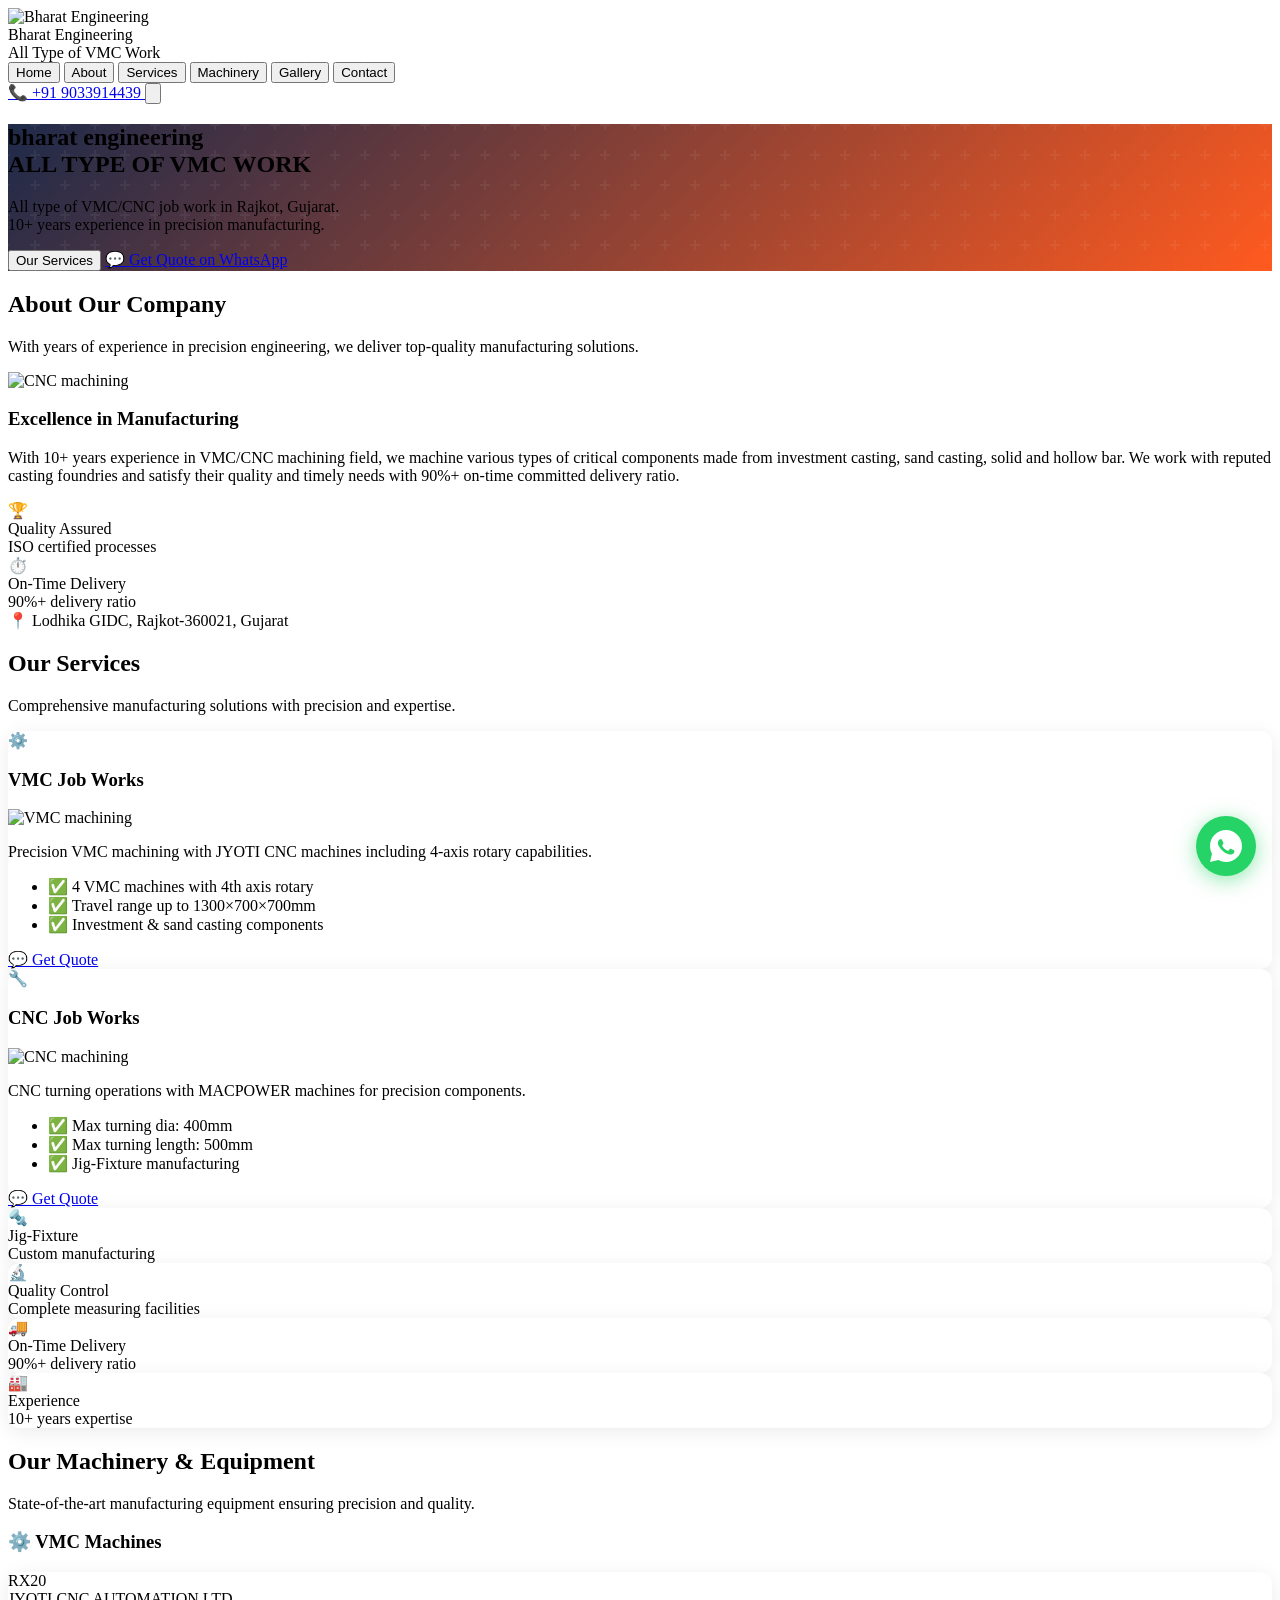
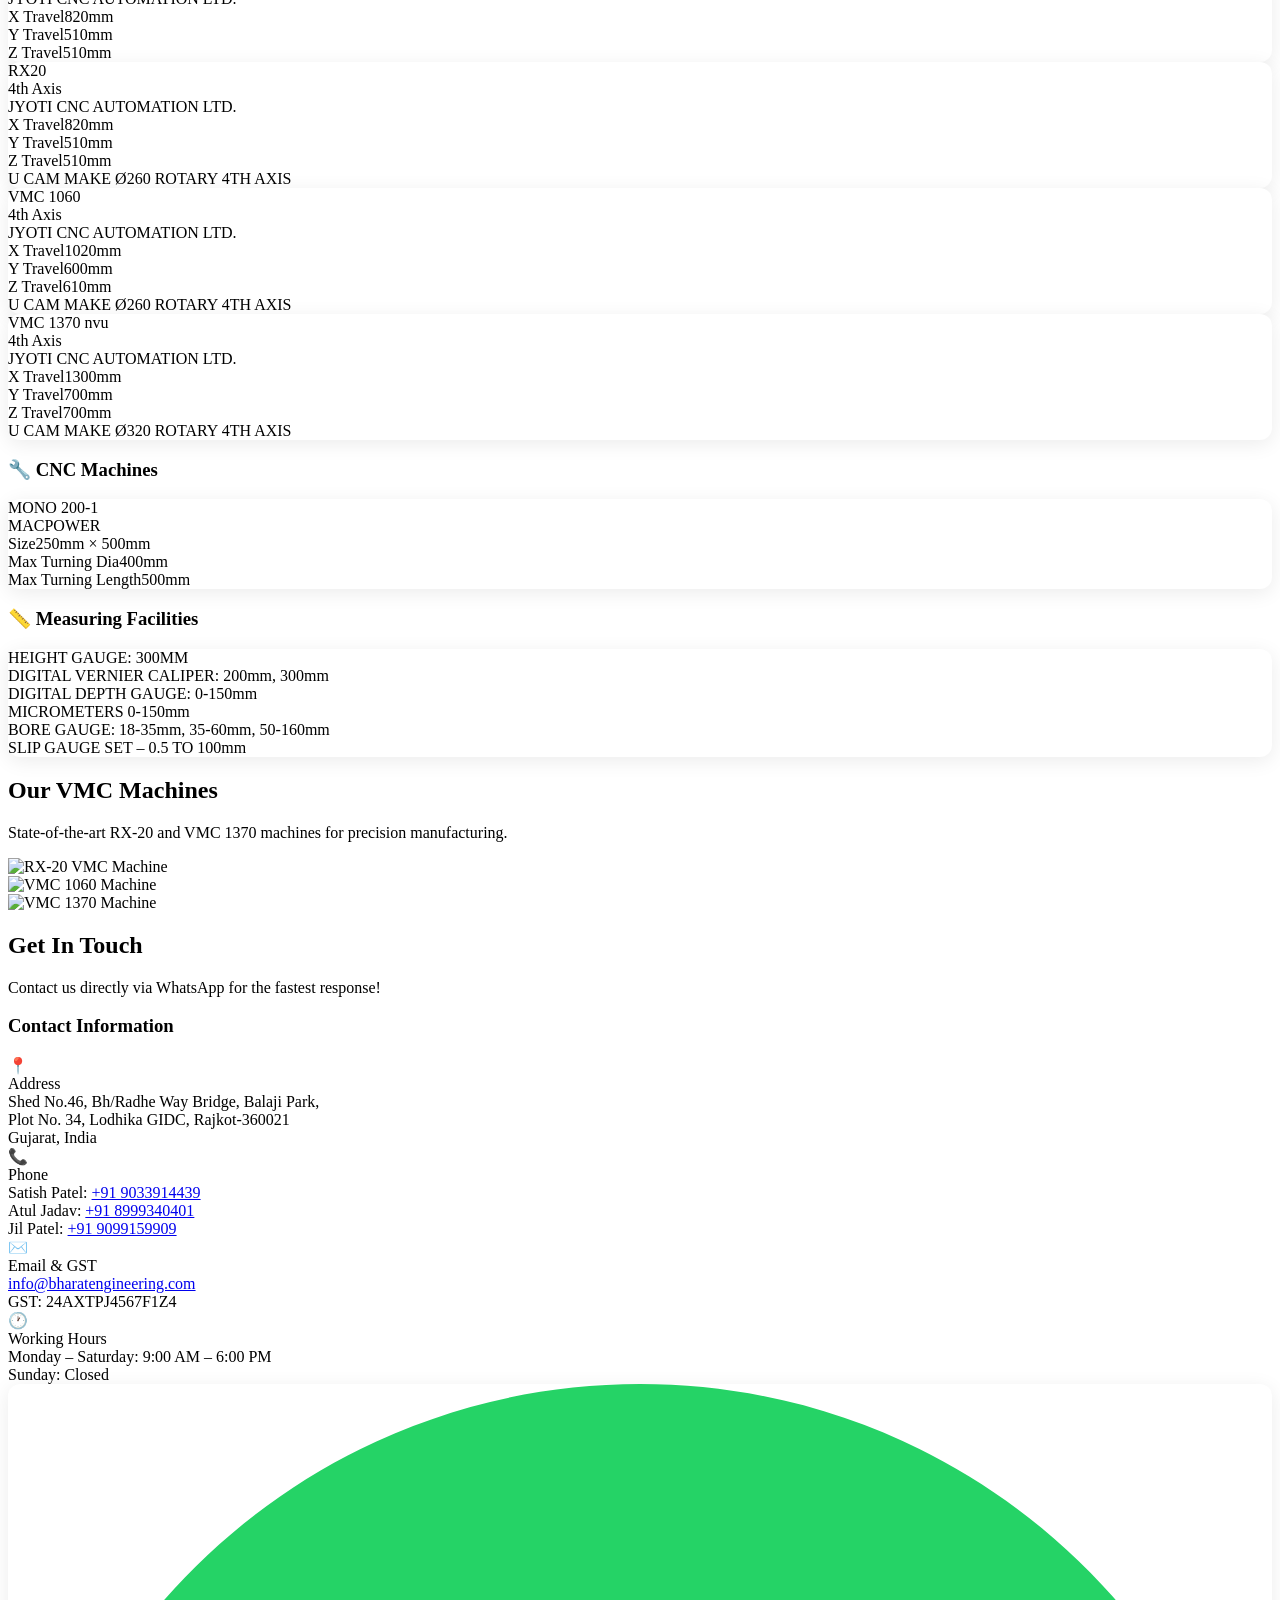
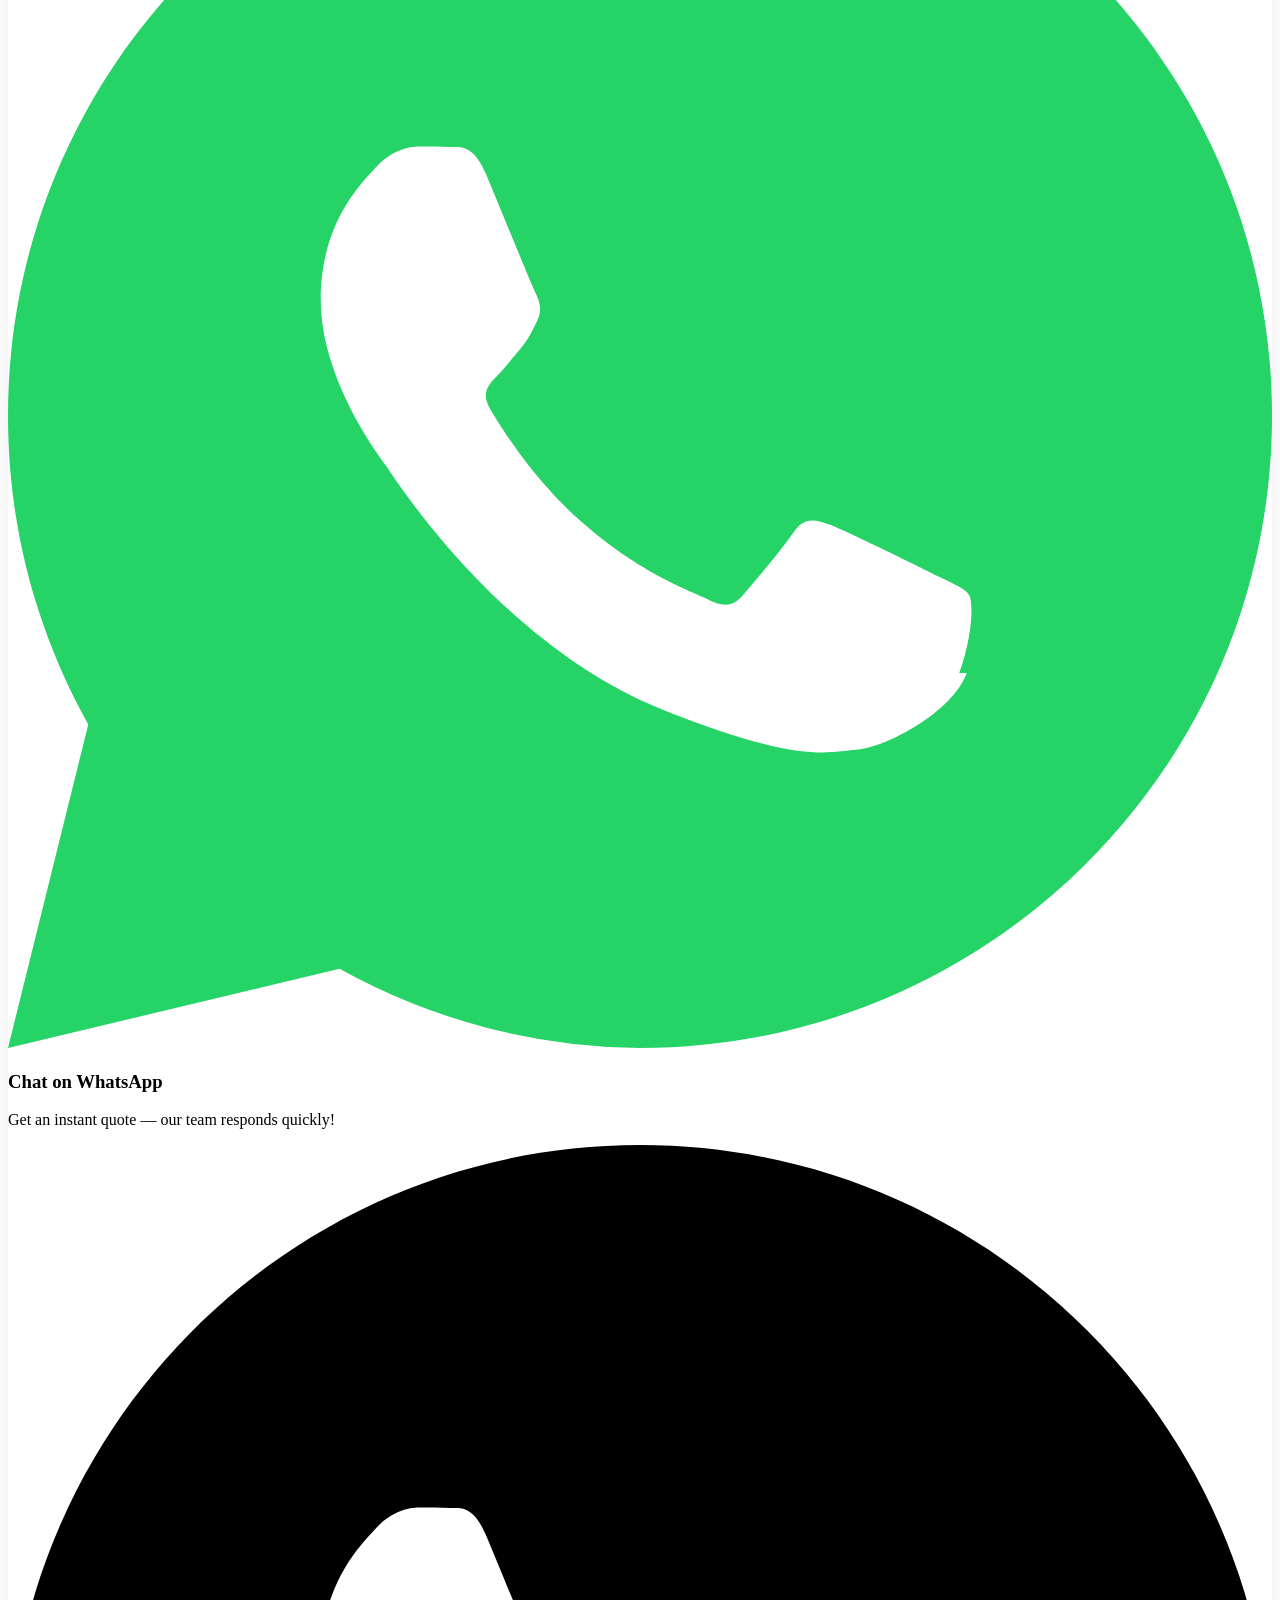
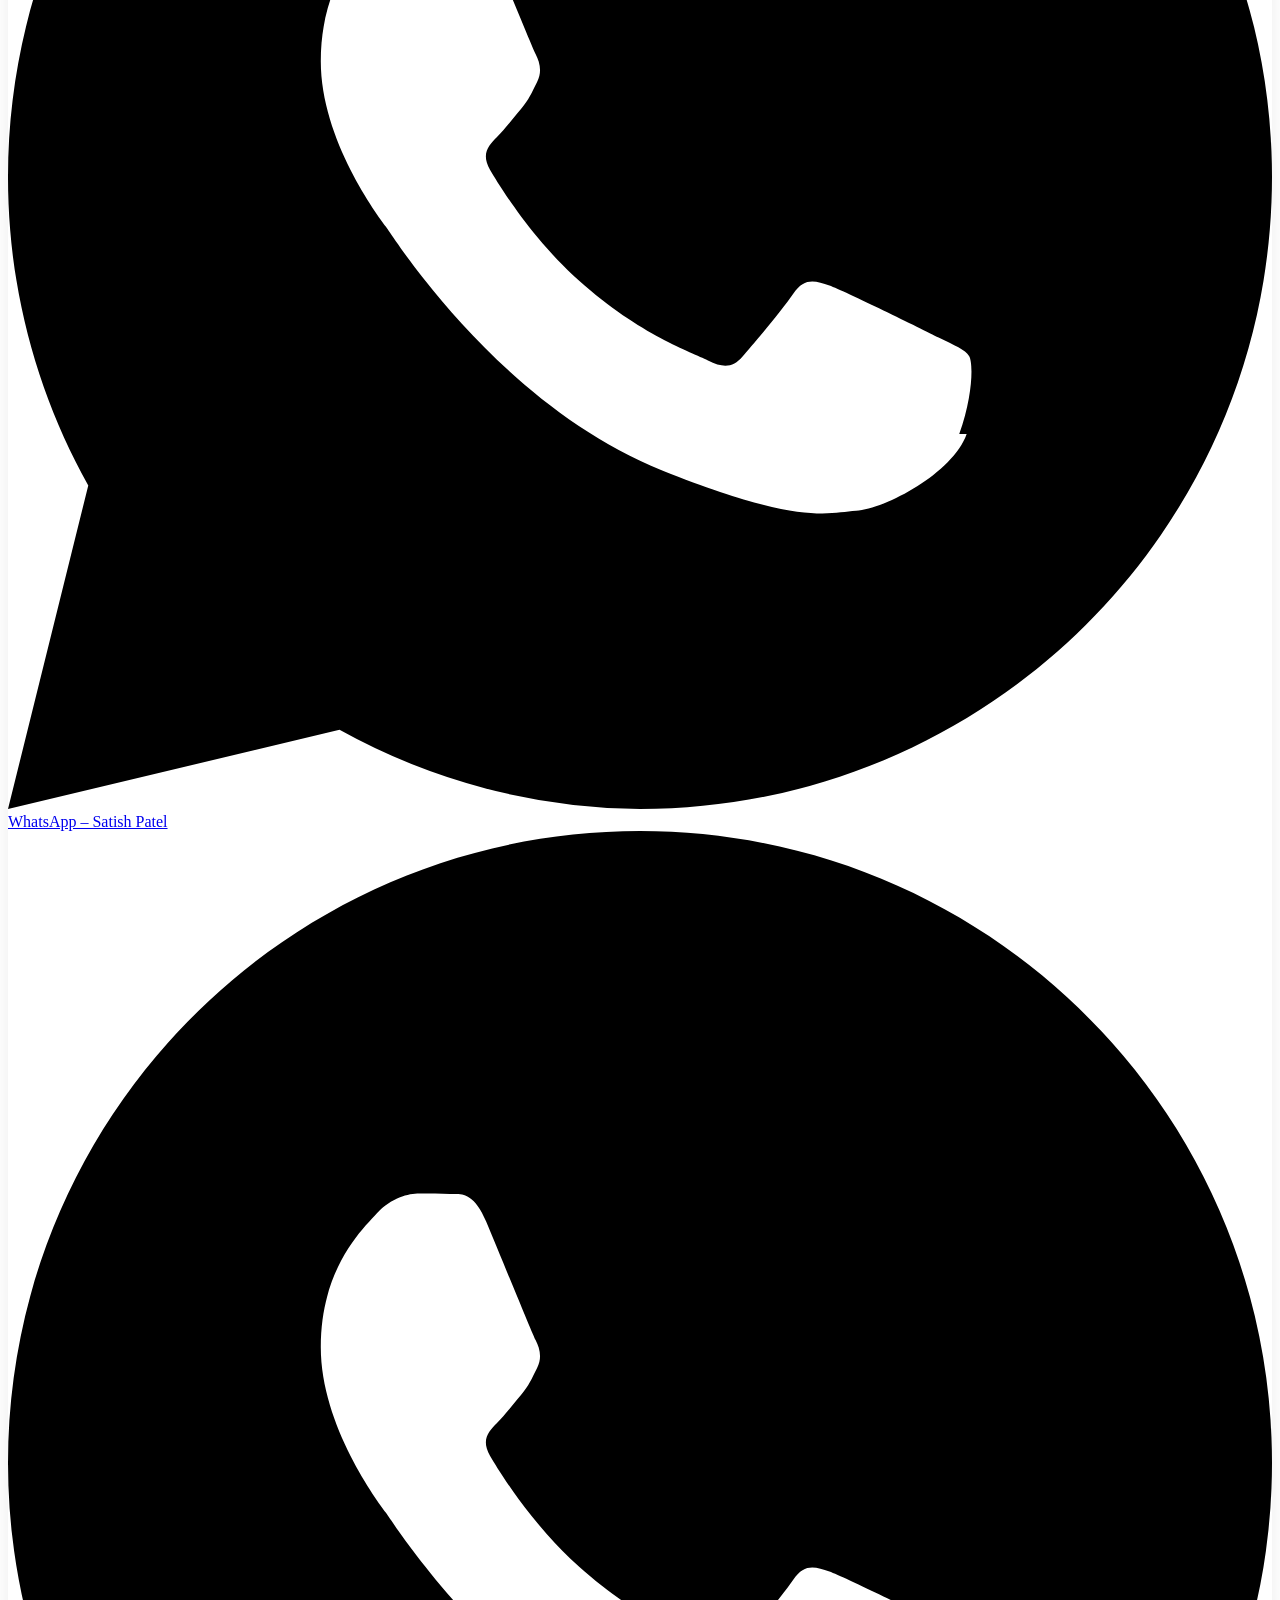
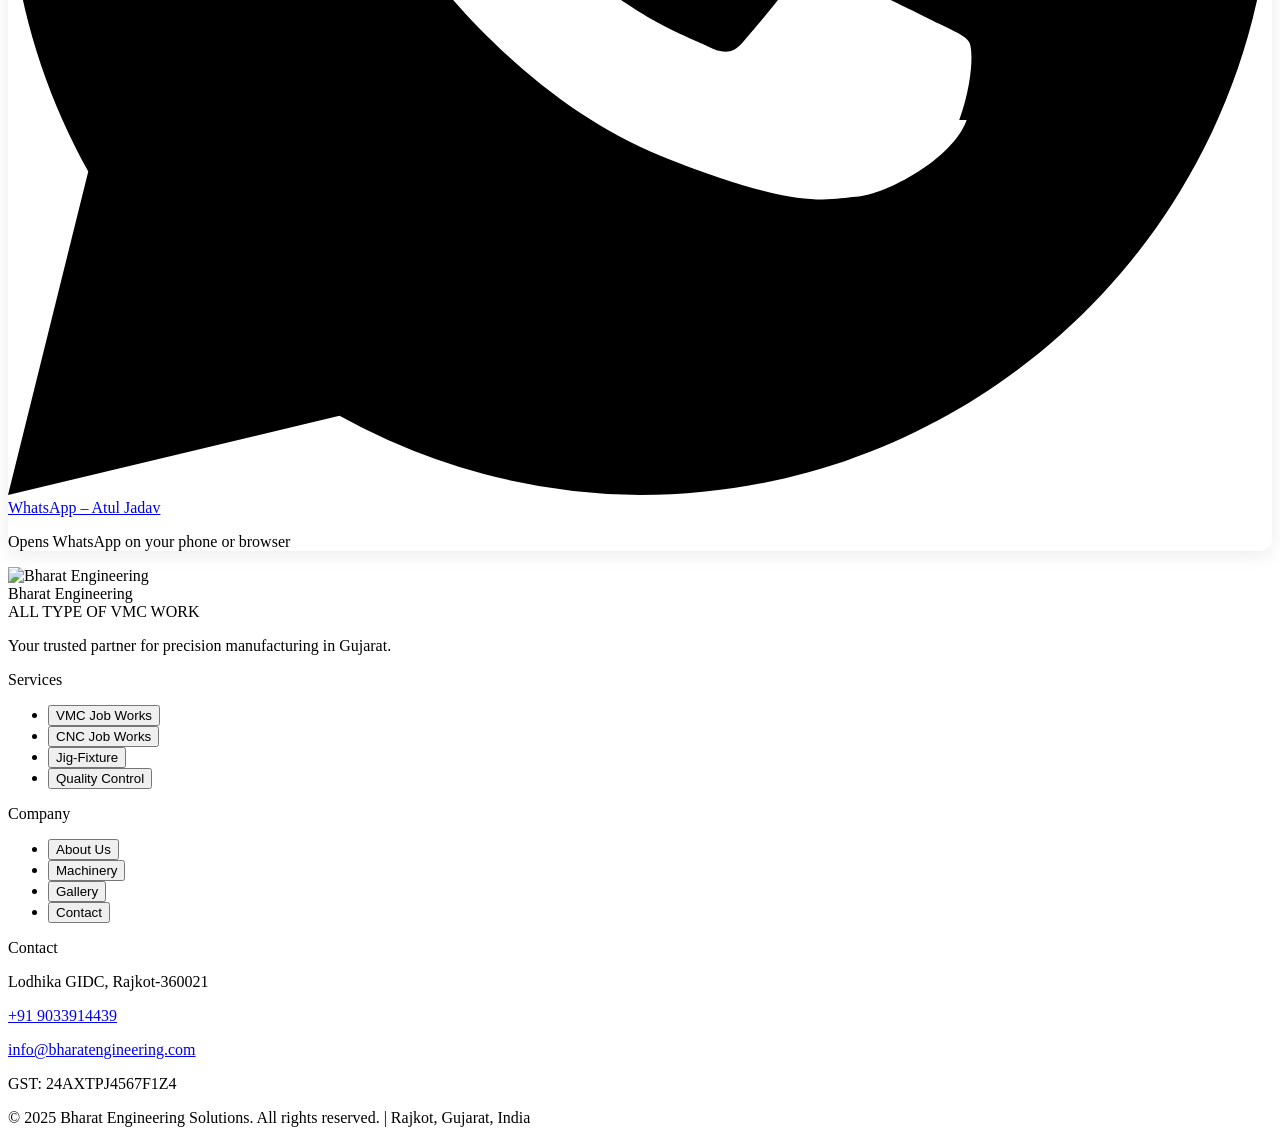
==== index.html @ b0927912 "Changed to static website" ====
<!DOCTYPE html>
<html lang="en">
<head>
  <meta charset="UTF-8" />
  <meta name="viewport" content="width=device-width, initial-scale=1.0" />
  <title>Bharat Engineering – VMC & CNC Job Work in Rajkot, Gujarat</title>
  <meta name="description" content="Bharat Engineering offers precision VMC and CNC job works in Rajkot, Gujarat. 10+ years experience. Located at Lodhika GIDC, Rajkot-360021." />
  <meta name="keywords" content="VMC job work Rajkot, CNC job work Rajkot, precision machining Gujarat, JYOTI CNC, Lodhika GIDC" />
  <script src="https://cdn.tailwindcss.com"></script>
  <script>
    tailwind.config = {
      theme: { extend: { colors: { primary: '#1e2a4a', accent: '#ff5a1f' } } }
    }
  </script>
  <style>
    html { scroll-behavior: smooth; }
    .hero-bg { background: linear-gradient(135deg, #1e2a4a 0%, #ff5a1f 100%); }
    .pattern { position:absolute; inset:0; background-image:url("data:image/svg+xml,%3Csvg width='60' height='60' viewBox='0 0 60 60' xmlns='http://www.w3.org/2000/svg'%3E%3Cg fill='none'%3E%3Cg fill='%23ffffff' fill-opacity='0.05'%3E%3Cpath d='M36 34v-4h-2v4h-4v2h4v4h2v-4h4v-2h-4zm0-30V0h-2v4h-4v2h4v4h2V6h4V4h-4zM6 34v-4H4v4H0v2h4v4h2v-4h4v-2H6zM6 4V0H4v4H0v2h4v4h2V6h4V4H6z'/%3E%3C/g%3E%3C/g%3E%3C/svg%3E"); }
    .card { background:#fff; border-radius:12px; box-shadow:0 4px 20px rgba(0,0,0,0.08); }
    .wa-float { position:fixed; bottom:24px; right:24px; z-index:1000; background:#25D366; border-radius:50%; width:60px; height:60px; display:flex; align-items:center; justify-content:center; box-shadow:0 4px 20px rgba(37,211,102,0.5); text-decoration:none; transition:transform .2s; }
    .wa-float:hover { transform:scale(1.1); }
    #mob-menu { display:none; }
    #mob-menu.open { display:block; }
    .img-hover { transition:transform .3s; }
    .img-hover:hover { transform:scale(1.05); }
  </style>
</head>
<body class="bg-white font-sans antialiased text-gray-800">

<!-- HEADER -->
<header class="bg-white shadow-lg sticky top-0 z-50">
  <div class="max-w-6xl mx-auto px-4 py-4 flex items-center justify-between">
    <div class="flex items-center gap-3">
      <img src="images/logo.png" alt="Bharat Engineering" class="h-12 w-12 object-contain" />
      <div>
        <div class="text-xl font-bold text-primary">Bharat Engineering</div>
        <div class="text-xs text-gray-500">All Type of VMC Work</div>
      </div>
    </div>
    <nav class="hidden md:flex gap-6 text-sm font-medium text-primary">
      <button onclick="go('home')" class="hover:text-accent transition">Home</button>
      <button onclick="go('about')" class="hover:text-accent transition">About</button>
      <button onclick="go('services')" class="hover:text-accent transition">Services</button>
      <button onclick="go('machinery')" class="hover:text-accent transition">Machinery</button>
      <button onclick="go('gallery')" class="hover:text-accent transition">Gallery</button>
      <button onclick="go('contact')" class="hover:text-accent transition">Contact</button>
    </nav>
    <div class="flex items-center gap-3">
      <a href="tel:+919033914439" class="hidden lg:flex items-center gap-1 text-sm text-primary hover:text-accent">
        📞 +91 9033914439
      </a>
      <button onclick="document.getElementById('mob-menu').classList.toggle('open')" class="md:hidden p-1">
        <svg class="w-6 h-6" fill="none" stroke="currentColor" viewBox="0 0 24 24"><path stroke-linecap="round" stroke-linejoin="round" stroke-width="2" d="M4 6h16M4 12h16M4 18h16"/></svg>
      </button>
    </div>
  </div>
  <div id="mob-menu" class="md:hidden px-4 pb-4 border-t border-gray-100">
    <div class="flex flex-col gap-3 pt-3 text-sm font-medium text-primary">
      <button onclick="go('home')" class="text-left hover:text-accent">Home</button>
      <button onclick="go('about')" class="text-left hover:text-accent">About</button>
      <button onclick="go('services')" class="text-left hover:text-accent">Services</button>
      <button onclick="go('machinery')" class="text-left hover:text-accent">Machinery</button>
      <button onclick="go('gallery')" class="text-left hover:text-accent">Gallery</button>
      <button onclick="go('contact')" class="text-left hover:text-accent">Contact</button>
    </div>
  </div>
</header>

<!-- HERO -->
<section id="home" class="hero-bg relative text-white py-24 overflow-hidden">
  <div class="pattern"></div>
  <div class="absolute inset-0 bg-black/30"></div>
  <div class="relative z-10 max-w-4xl mx-auto px-4 text-center">
    <h1 class="text-4xl md:text-6xl font-bold mb-6 leading-tight">
      <span class="text-orange-400">bharat</span> <span>engineering</span><br/>
      <span class="text-2xl md:text-3xl font-normal">ALL TYPE OF VMC WORK</span>
    </h1>
    <p class="text-xl mb-10 font-light">All type of VMC/CNC job work in Rajkot, Gujarat.<br/>10+ years experience in precision manufacturing.</p>
    <div class="flex flex-col sm:flex-row gap-4 justify-center">
      <button onclick="go('services')" class="bg-white text-primary font-semibold px-8 py-3 rounded-lg hover:bg-gray-100 transition">Our Services</button>
      <a href="https://wa.me/919033914439?text=Hello%2C%20I%20want%20a%20quote%20for%20VMC%2FCNC%20job%20work." target="_blank"
        class="border-2 border-white text-white font-semibold px-8 py-3 rounded-lg hover:bg-white hover:text-primary transition text-center">
        💬 Get Quote on WhatsApp
      </a>
    </div>
  </div>
</section>

<!-- ABOUT -->
<section id="about" class="py-16 bg-white">
  <div class="max-w-6xl mx-auto px-4">
    <div class="text-center mb-12">
      <h2 class="text-3xl md:text-4xl font-bold text-primary mb-3">About Our Company</h2>
      <p class="text-gray-500 max-w-2xl mx-auto">With years of experience in precision engineering, we deliver top-quality manufacturing solutions.</p>
    </div>
    <div class="grid md:grid-cols-2 gap-12 items-center">
      <img src="https://images.unsplash.com/photo-1581094794329-c8112a89af12?auto=format&fit=crop&w=800&h=600" alt="CNC machining" class="rounded-xl shadow-lg w-full" />
      <div>
        <h3 class="text-2xl font-bold text-primary mb-4">Excellence in Manufacturing</h3>
        <p class="text-gray-600 mb-6 leading-relaxed">With 10+ years experience in VMC/CNC machining field, we machine various types of critical components made from investment casting, sand casting, solid and hollow bar. We work with reputed casting foundries and satisfy their quality and timely needs with 90%+ on-time committed delivery ratio.</p>
        <div class="grid grid-cols-2 gap-4 mb-6">
          <div class="bg-slate-50 p-4 rounded-lg">
            <div class="text-2xl mb-1">🏆</div>
            <div class="font-semibold text-primary">Quality Assured</div>
            <div class="text-sm text-gray-500">ISO certified processes</div>
          </div>
          <div class="bg-slate-50 p-4 rounded-lg">
            <div class="text-2xl mb-1">⏱️</div>
            <div class="font-semibold text-primary">On-Time Delivery</div>
            <div class="text-sm text-gray-500">90%+ delivery ratio</div>
          </div>
        </div>
        <div class="flex items-center gap-2 text-primary">
          📍 <span>Lodhika GIDC, Rajkot-360021, Gujarat</span>
        </div>
      </div>
    </div>
  </div>
</section>

<!-- SERVICES -->
<section id="services" class="py-16 bg-slate-50">
  <div class="max-w-6xl mx-auto px-4">
    <div class="text-center mb-12">
      <h2 class="text-3xl md:text-4xl font-bold text-primary mb-3">Our Services</h2>
      <p class="text-gray-500 max-w-2xl mx-auto">Comprehensive manufacturing solutions with precision and expertise.</p>
    </div>
    <div class="grid md:grid-cols-2 gap-8">
      <div class="card p-8">
        <div class="flex items-center gap-3 mb-5">
          <span class="text-3xl">⚙️</span>
          <h3 class="text-2xl font-bold text-primary">VMC Job Works</h3>
        </div>
        <img src="https://images.unsplash.com/photo-1562813733-b31f71025d54?auto=format&fit=crop&w=800&h=300" alt="VMC machining" class="rounded-lg mb-5 w-full h-48 object-cover" />
        <p class="text-gray-600 mb-5">Precision VMC machining with JYOTI CNC machines including 4-axis rotary capabilities.</p>
        <ul class="space-y-2 mb-6 text-sm">
          <li class="flex items-center gap-2 text-primary">✅ 4 VMC machines with 4th axis rotary</li>
          <li class="flex items-center gap-2 text-primary">✅ Travel range up to 1300×700×700mm</li>
          <li class="flex items-center gap-2 text-primary">✅ Investment & sand casting components</li>
        </ul>
        <a href="https://wa.me/919033914439?text=Hello%2C%20I%20need%20a%20quote%20for%20VMC%20Job%20Work." target="_blank"
          class="inline-block bg-accent text-white font-semibold px-6 py-2 rounded-lg hover:bg-orange-600 transition">
          💬 Get Quote
        </a>
      </div>
      <div class="card p-8">
        <div class="flex items-center gap-3 mb-5">
          <span class="text-3xl">🔧</span>
          <h3 class="text-2xl font-bold text-primary">CNC Job Works</h3>
        </div>
        <img src="https://images.unsplash.com/photo-1587293852726-70cdb56c2866?auto=format&fit=crop&w=800&h=300" alt="CNC machining" class="rounded-lg mb-5 w-full h-48 object-cover" />
        <p class="text-gray-600 mb-5">CNC turning operations with MACPOWER machines for precision components.</p>
        <ul class="space-y-2 mb-6 text-sm">
          <li class="flex items-center gap-2 text-primary">✅ Max turning dia: 400mm</li>
          <li class="flex items-center gap-2 text-primary">✅ Max turning length: 500mm</li>
          <li class="flex items-center gap-2 text-primary">✅ Jig-Fixture manufacturing</li>
        </ul>
        <a href="https://wa.me/919033914439?text=Hello%2C%20I%20need%20a%20quote%20for%20CNC%20Job%20Work." target="_blank"
          class="inline-block bg-accent text-white font-semibold px-6 py-2 rounded-lg hover:bg-orange-600 transition">
          💬 Get Quote
        </a>
      </div>
    </div>
    <div class="grid grid-cols-2 md:grid-cols-4 gap-6 mt-10">
      <div class="card p-6 text-center"><div class="text-4xl mb-3">🔩</div><div class="font-semibold text-primary">Jig-Fixture</div><div class="text-sm text-gray-500">Custom manufacturing</div></div>
      <div class="card p-6 text-center"><div class="text-4xl mb-3">🔬</div><div class="font-semibold text-primary">Quality Control</div><div class="text-sm text-gray-500">Complete measuring facilities</div></div>
      <div class="card p-6 text-center"><div class="text-4xl mb-3">🚚</div><div class="font-semibold text-primary">On-Time Delivery</div><div class="text-sm text-gray-500">90%+ delivery ratio</div></div>
      <div class="card p-6 text-center"><div class="text-4xl mb-3">🏭</div><div class="font-semibold text-primary">Experience</div><div class="text-sm text-gray-500">10+ years expertise</div></div>
    </div>
  </div>
</section>

<!-- MACHINERY -->
<section id="machinery" class="py-16 bg-white">
  <div class="max-w-6xl mx-auto px-4">
    <div class="text-center mb-12">
      <h2 class="text-3xl md:text-4xl font-bold text-primary mb-3">Our Machinery & Equipment</h2>
      <p class="text-gray-500 max-w-2xl mx-auto">State-of-the-art manufacturing equipment ensuring precision and quality.</p>
    </div>

    <div class="mb-10">
      <h3 class="text-2xl font-bold text-primary mb-5 flex items-center gap-2">⚙️ VMC Machines</h3>
      <div class="grid md:grid-cols-2 gap-6">
        <div class="card p-5">
          <div class="font-bold text-lg text-primary">RX20</div>
          <div class="text-sm text-gray-500 mb-3">JYOTI CNC AUTOMATION LTD.</div>
          <div class="text-sm space-y-1">
            <div class="flex justify-between"><span class="text-gray-500">X Travel</span><span class="font-medium">820mm</span></div>
            <div class="flex justify-between"><span class="text-gray-500">Y Travel</span><span class="font-medium">510mm</span></div>
            <div class="flex justify-between"><span class="text-gray-500">Z Travel</span><span class="font-medium">510mm</span></div>
          </div>
        </div>
        <div class="card p-5">
          <div class="flex justify-between items-start">
            <div class="font-bold text-lg text-primary">RX20</div>
            <span class="bg-slate-100 text-xs font-semibold px-2 py-1 rounded text-primary">4th Axis</span>
          </div>
          <div class="text-sm text-gray-500 mb-3">JYOTI CNC AUTOMATION LTD.</div>
          <div class="text-sm space-y-1">
            <div class="flex justify-between"><span class="text-gray-500">X Travel</span><span class="font-medium">820mm</span></div>
            <div class="flex justify-between"><span class="text-gray-500">Y Travel</span><span class="font-medium">510mm</span></div>
            <div class="flex justify-between"><span class="text-gray-500">Z Travel</span><span class="font-medium">510mm</span></div>
            <div class="pt-2 border-t text-accent font-medium text-xs">U CAM MAKE Ø260 ROTARY 4TH AXIS</div>
          </div>
        </div>
        <div class="card p-5">
          <div class="flex justify-between items-start">
            <div class="font-bold text-lg text-primary">VMC 1060</div>
            <span class="bg-slate-100 text-xs font-semibold px-2 py-1 rounded text-primary">4th Axis</span>
          </div>
          <div class="text-sm text-gray-500 mb-3">JYOTI CNC AUTOMATION LTD.</div>
          <div class="text-sm space-y-1">
            <div class="flex justify-between"><span class="text-gray-500">X Travel</span><span class="font-medium">1020mm</span></div>
            <div class="flex justify-between"><span class="text-gray-500">Y Travel</span><span class="font-medium">600mm</span></div>
            <div class="flex justify-between"><span class="text-gray-500">Z Travel</span><span class="font-medium">610mm</span></div>
            <div class="pt-2 border-t text-accent font-medium text-xs">U CAM MAKE Ø260 ROTARY 4TH AXIS</div>
          </div>
        </div>
        <div class="card p-5">
          <div class="flex justify-between items-start">
            <div class="font-bold text-lg text-primary">VMC 1370 nvu</div>
            <span class="bg-slate-100 text-xs font-semibold px-2 py-1 rounded text-primary">4th Axis</span>
          </div>
          <div class="text-sm text-gray-500 mb-3">JYOTI CNC AUTOMATION LTD.</div>
          <div class="text-sm space-y-1">
            <div class="flex justify-between"><span class="text-gray-500">X Travel</span><span class="font-medium">1300mm</span></div>
            <div class="flex justify-between"><span class="text-gray-500">Y Travel</span><span class="font-medium">700mm</span></div>
            <div class="flex justify-between"><span class="text-gray-500">Z Travel</span><span class="font-medium">700mm</span></div>
            <div class="pt-2 border-t text-accent font-medium text-xs">U CAM MAKE Ø320 ROTARY 4TH AXIS</div>
          </div>
        </div>
      </div>
    </div>

    <div class="mb-10">
      <h3 class="text-2xl font-bold text-primary mb-5">🔧 CNC Machines</h3>
      <div class="grid md:grid-cols-2 gap-6">
        <div class="card p-5">
          <div class="font-bold text-lg text-primary">MONO 200-1</div>
          <div class="text-sm text-gray-500 mb-3">MACPOWER</div>
          <div class="text-sm space-y-1">
            <div class="flex justify-between"><span class="text-gray-500">Size</span><span class="font-medium">250mm × 500mm</span></div>
            <div class="flex justify-between"><span class="text-gray-500">Max Turning Dia</span><span class="font-medium">400mm</span></div>
            <div class="flex justify-between"><span class="text-gray-500">Max Turning Length</span><span class="font-medium">500mm</span></div>
          </div>
        </div>
      </div>
    </div>

    <div>
      <h3 class="text-2xl font-bold text-primary mb-5">📏 Measuring Facilities</h3>
      <div class="card p-6 grid md:grid-cols-2 gap-3 text-sm">
        <div class="flex items-center gap-2"><span class="w-2 h-2 bg-accent rounded-full flex-shrink-0"></span>HEIGHT GAUGE: 300MM</div>
        <div class="flex items-center gap-2"><span class="w-2 h-2 bg-accent rounded-full flex-shrink-0"></span>DIGITAL VERNIER CALIPER: 200mm, 300mm</div>
        <div class="flex items-center gap-2"><span class="w-2 h-2 bg-accent rounded-full flex-shrink-0"></span>DIGITAL DEPTH GAUGE: 0-150mm</div>
        <div class="flex items-center gap-2"><span class="w-2 h-2 bg-accent rounded-full flex-shrink-0"></span>MICROMETERS 0-150mm</div>
        <div class="flex items-center gap-2"><span class="w-2 h-2 bg-accent rounded-full flex-shrink-0"></span>BORE GAUGE: 18-35mm, 35-60mm, 50-160mm</div>
        <div class="flex items-center gap-2"><span class="w-2 h-2 bg-accent rounded-full flex-shrink-0"></span>SLIP GAUGE SET – 0.5 TO 100mm</div>
      </div>
    </div>
  </div>
</section>

<!-- GALLERY -->
<section id="gallery" class="py-16 bg-slate-50">
  <div class="max-w-6xl mx-auto px-4">
    <div class="text-center mb-12">
      <h2 class="text-3xl md:text-4xl font-bold text-primary mb-3">Our VMC Machines</h2>
      <p class="text-gray-500 max-w-2xl mx-auto">State-of-the-art RX-20 and VMC 1370 machines for precision manufacturing.</p>
    </div>
    <div class="grid md:grid-cols-3 gap-6">
      <div class="overflow-hidden rounded-xl shadow-lg"><img src="images/rx20.jpg" alt="RX-20 VMC Machine" class="img-hover w-full h-64 object-cover" /></div>
      <div class="overflow-hidden rounded-xl shadow-lg"><img src="images/vmc1060.jpg" alt="VMC 1060 Machine" class="img-hover w-full h-64 object-cover" /></div>
      <div class="overflow-hidden rounded-xl shadow-lg"><img src="images/vmc1370.jpg" alt="VMC 1370 Machine" class="img-hover w-full h-64 object-cover" /></div>
    </div>
  </div>
</section>

<!-- CONTACT -->
<section id="contact" class="py-16 bg-white">
  <div class="max-w-6xl mx-auto px-4">
    <div class="text-center mb-12">
      <h2 class="text-3xl md:text-4xl font-bold text-primary mb-3">Get In Touch</h2>
      <p class="text-gray-500 max-w-2xl mx-auto">Contact us directly via WhatsApp for the fastest response!</p>
    </div>
    <div class="grid md:grid-cols-2 gap-12">
      <div>
        <h3 class="text-2xl font-bold text-primary mb-6">Contact Information</h3>
        <div class="space-y-6">
          <div class="flex gap-4">
            <span class="text-2xl mt-1">📍</span>
            <div>
              <div class="font-semibold text-primary">Address</div>
              <div class="text-gray-600">Shed No.46, Bh/Radhe Way Bridge, Balaji Park,<br/>Plot No. 34, Lodhika GIDC, Rajkot-360021<br/>Gujarat, India</div>
            </div>
          </div>
          <div class="flex gap-4">
            <span class="text-2xl mt-1">📞</span>
            <div>
              <div class="font-semibold text-primary">Phone</div>
              <div class="text-gray-600">Satish Patel: <a href="tel:+919033914439" class="hover:text-accent">+91 9033914439</a></div>
              <div class="text-gray-600">Atul Jadav: <a href="tel:+918999340401" class="hover:text-accent">+91 8999340401</a></div>
              <div class="text-gray-600">Jil Patel: <a href="tel:+919099159909" class="hover:text-accent">+91 9099159909</a></div>
            </div>
          </div>
          <div class="flex gap-4">
            <span class="text-2xl mt-1">✉️</span>
            <div>
              <div class="font-semibold text-primary">Email & GST</div>
              <div class="text-gray-600"><a href="mailto:info@bharatengineering.com" class="hover:text-accent">info@bharatengineering.com</a></div>
              <div class="text-gray-600">GST: 24AXTPJ4567F1Z4</div>
            </div>
          </div>
          <div class="flex gap-4">
            <span class="text-2xl mt-1">🕐</span>
            <div>
              <div class="font-semibold text-primary">Working Hours</div>
              <div class="text-gray-600">Monday – Saturday: 9:00 AM – 6:00 PM</div>
              <div class="text-gray-600">Sunday: Closed</div>
            </div>
          </div>
        </div>
      </div>

      <div class="card p-8 text-center flex flex-col items-center justify-center">
        <div class="w-20 h-20 bg-green-100 rounded-full flex items-center justify-center mb-5">
          <svg viewBox="0 0 32 32" class="w-12 h-12" fill="#25D366"><path d="M16 0C7.163 0 0 7.163 0 16c0 2.833.74 5.494 2.032 7.808L0 32l8.393-2.005A15.934 15.934 0 0016 32c8.837 0 16-7.163 16-16S24.837 0 16 0zm8.27 22.508c-.352.99-2.047 1.89-2.798 1.944-.75.055-1.457.355-4.91-1.024-4.13-1.653-6.79-5.896-6.993-6.17-.2-.27-1.65-2.198-1.65-4.19 0-1.992 1.044-2.976 1.415-3.384.37-.407.808-.508 1.078-.508.27 0 .54.003.777.013.25.012.585-.095.916.7.34.81 1.152 2.797 1.254 3.002.103.204.17.443.033.71-.136.27-.203.44-.405.676-.202.237-.425.53-.607.712-.203.203-.413.422-.178.826.237.404 1.052 1.737 2.258 2.814 1.55 1.384 2.857 1.813 3.26 2.016.405.204.64.17.877-.103.237-.27 1.017-1.185 1.287-1.59.27-.406.54-.338.912-.203.372.135 2.36 1.113 2.763 1.316.405.203.675.305.775.474.1.17.1.98-.252 1.97z"/></svg>
        </div>
        <h3 class="text-2xl font-bold text-primary mb-2">Chat on WhatsApp</h3>
        <p class="text-gray-500 mb-6 text-sm">Get an instant quote — our team responds quickly!</p>
        <div class="w-full space-y-3">
          <a href="https://wa.me/919033914439?text=Hello%2C%20I%20want%20a%20quote%20for%20VMC%2FCNC%20job%20work." target="_blank"
            class="flex items-center justify-center gap-3 w-full bg-green-500 hover:bg-green-600 text-white font-semibold py-3 px-5 rounded-lg transition">
            <svg viewBox="0 0 32 32" class="w-5 h-5 fill-white flex-shrink-0"><path d="M16 0C7.163 0 0 7.163 0 16c0 2.833.74 5.494 2.032 7.808L0 32l8.393-2.005A15.934 15.934 0 0016 32c8.837 0 16-7.163 16-16S24.837 0 16 0zm8.27 22.508c-.352.99-2.047 1.89-2.798 1.944-.75.055-1.457.355-4.91-1.024-4.13-1.653-6.79-5.896-6.993-6.17-.2-.27-1.65-2.198-1.65-4.19 0-1.992 1.044-2.976 1.415-3.384.37-.407.808-.508 1.078-.508.27 0 .54.003.777.013.25.012.585-.095.916.7.34.81 1.152 2.797 1.254 3.002.103.204.17.443.033.71-.136.27-.203.44-.405.676-.202.237-.425.53-.607.712-.203.203-.413.422-.178.826.237.404 1.052 1.737 2.258 2.814 1.55 1.384 2.857 1.813 3.26 2.016.405.204.64.17.877-.103.237-.27 1.017-1.185 1.287-1.59.27-.406.54-.338.912-.203.372.135 2.36 1.113 2.763 1.316.405.203.675.305.775.474.1.17.1.98-.252 1.97z"/></svg>
            WhatsApp – Satish Patel
          </a>
          <a href="https://wa.me/918999340401?text=Hello%2C%20I%20want%20a%20quote%20for%20VMC%2FCNC%20job%20work." target="_blank"
            class="flex items-center justify-center gap-3 w-full bg-green-500 hover:bg-green-600 text-white font-semibold py-3 px-5 rounded-lg transition">
            <svg viewBox="0 0 32 32" class="w-5 h-5 fill-white flex-shrink-0"><path d="M16 0C7.163 0 0 7.163 0 16c0 2.833.74 5.494 2.032 7.808L0 32l8.393-2.005A15.934 15.934 0 0016 32c8.837 0 16-7.163 16-16S24.837 0 16 0zm8.27 22.508c-.352.99-2.047 1.89-2.798 1.944-.75.055-1.457.355-4.91-1.024-4.13-1.653-6.79-5.896-6.993-6.17-.2-.27-1.65-2.198-1.65-4.19 0-1.992 1.044-2.976 1.415-3.384.37-.407.808-.508 1.078-.508.27 0 .54.003.777.013.25.012.585-.095.916.7.34.81 1.152 2.797 1.254 3.002.103.204.17.443.033.71-.136.27-.203.44-.405.676-.202.237-.425.53-.607.712-.203.203-.413.422-.178.826.237.404 1.052 1.737 2.258 2.814 1.55 1.384 2.857 1.813 3.26 2.016.405.204.64.17.877-.103.237-.27 1.017-1.185 1.287-1.59.27-.406.54-.338.912-.203.372.135 2.36 1.113 2.763 1.316.405.203.675.305.775.474.1.17.1.98-.252 1.97z"/></svg>
            WhatsApp – Atul Jadav
          </a>
        </div>
        <p class="text-xs text-gray-400 mt-3">Opens WhatsApp on your phone or browser</p>
      </div>
    </div>
  </div>
</section>

<!-- FOOTER -->
<footer class="bg-primary text-white py-12">
  <div class="max-w-6xl mx-auto px-4">
    <div class="grid md:grid-cols-4 gap-8">
      <div>
        <div class="flex items-center gap-3 mb-4">
          <img src="images/logo.png" alt="Bharat Engineering" class="h-12 w-12 object-contain" />
          <div>
            <div class="font-bold text-lg">Bharat Engineering</div>
            <div class="text-orange-400 text-xs">ALL TYPE OF VMC WORK</div>
          </div>
        </div>
        <p class="text-gray-300 text-sm">Your trusted partner for precision manufacturing in Gujarat.</p>
      </div>
      <div>
        <div class="font-semibold mb-3">Services</div>
        <ul class="space-y-2 text-sm text-gray-300">
          <li><button onclick="go('services')" class="hover:text-orange-400 transition">VMC Job Works</button></li>
          <li><button onclick="go('services')" class="hover:text-orange-400 transition">CNC Job Works</button></li>
          <li><button onclick="go('services')" class="hover:text-orange-400 transition">Jig-Fixture</button></li>
          <li><button onclick="go('services')" class="hover:text-orange-400 transition">Quality Control</button></li>
        </ul>
      </div>
      <div>
        <div class="font-semibold mb-3">Company</div>
        <ul class="space-y-2 text-sm text-gray-300">
          <li><button onclick="go('about')" class="hover:text-orange-400 transition">About Us</button></li>
          <li><button onclick="go('machinery')" class="hover:text-orange-400 transition">Machinery</button></li>
          <li><button onclick="go('gallery')" class="hover:text-orange-400 transition">Gallery</button></li>
          <li><button onclick="go('contact')" class="hover:text-orange-400 transition">Contact</button></li>
        </ul>
      </div>
      <div>
        <div class="font-semibold mb-3">Contact</div>
        <div class="space-y-1 text-sm text-gray-300">
          <p>Lodhika GIDC, Rajkot-360021</p>
          <p><a href="tel:+919033914439" class="hover:text-orange-400">+91 9033914439</a></p>
          <p><a href="mailto:info@bharatengineering.com" class="hover:text-orange-400">info@bharatengineering.com</a></p>
          <p>GST: 24AXTPJ4567F1Z4</p>
        </div>
      </div>
    </div>
    <div class="border-t border-gray-600 mt-8 pt-6 text-center text-sm text-gray-400">
      &copy; 2025 Bharat Engineering Solutions. All rights reserved. | Rajkot, Gujarat, India
    </div>
  </div>
</footer>

<!-- WhatsApp Float -->
<a href="https://wa.me/919033914439?text=Hello%2C%20I%20want%20to%20enquire%20about%20VMC%2FCNC%20job%20work." target="_blank" class="wa-float" title="Chat on WhatsApp">
  <svg viewBox="0 0 32 32" width="32" height="32" fill="white"><path d="M16 0C7.163 0 0 7.163 0 16c0 2.833.74 5.494 2.032 7.808L0 32l8.393-2.005A15.934 15.934 0 0016 32c8.837 0 16-7.163 16-16S24.837 0 16 0zm8.27 22.508c-.352.99-2.047 1.89-2.798 1.944-.75.055-1.457.355-4.91-1.024-4.13-1.653-6.79-5.896-6.993-6.17-.2-.27-1.65-2.198-1.65-4.19 0-1.992 1.044-2.976 1.415-3.384.37-.407.808-.508 1.078-.508.27 0 .54.003.777.013.25.012.585-.095.916.7.34.81 1.152 2.797 1.254 3.002.103.204.17.443.033.71-.136.27-.203.44-.405.676-.202.237-.425.53-.607.712-.203.203-.413.422-.178.826.237.404 1.052 1.737 2.258 2.814 1.55 1.384 2.857 1.813 3.26 2.016.405.204.64.17.877-.103.237-.27 1.017-1.185 1.287-1.59.27-.406.54-.338.912-.203.372.135 2.36 1.113 2.763 1.316.405.203.675.305.775.474.1.17.1.98-.252 1.97z"/></svg>
</a>

<script>
  function go(id) {
    const el = document.getElementById(id);
    if (el) window.scrollTo({ top: el.offsetTop - 80, behavior: 'smooth' });
    document.getElementById('mob-menu').classList.remove('open');
  }
</script>
</body>
</html>
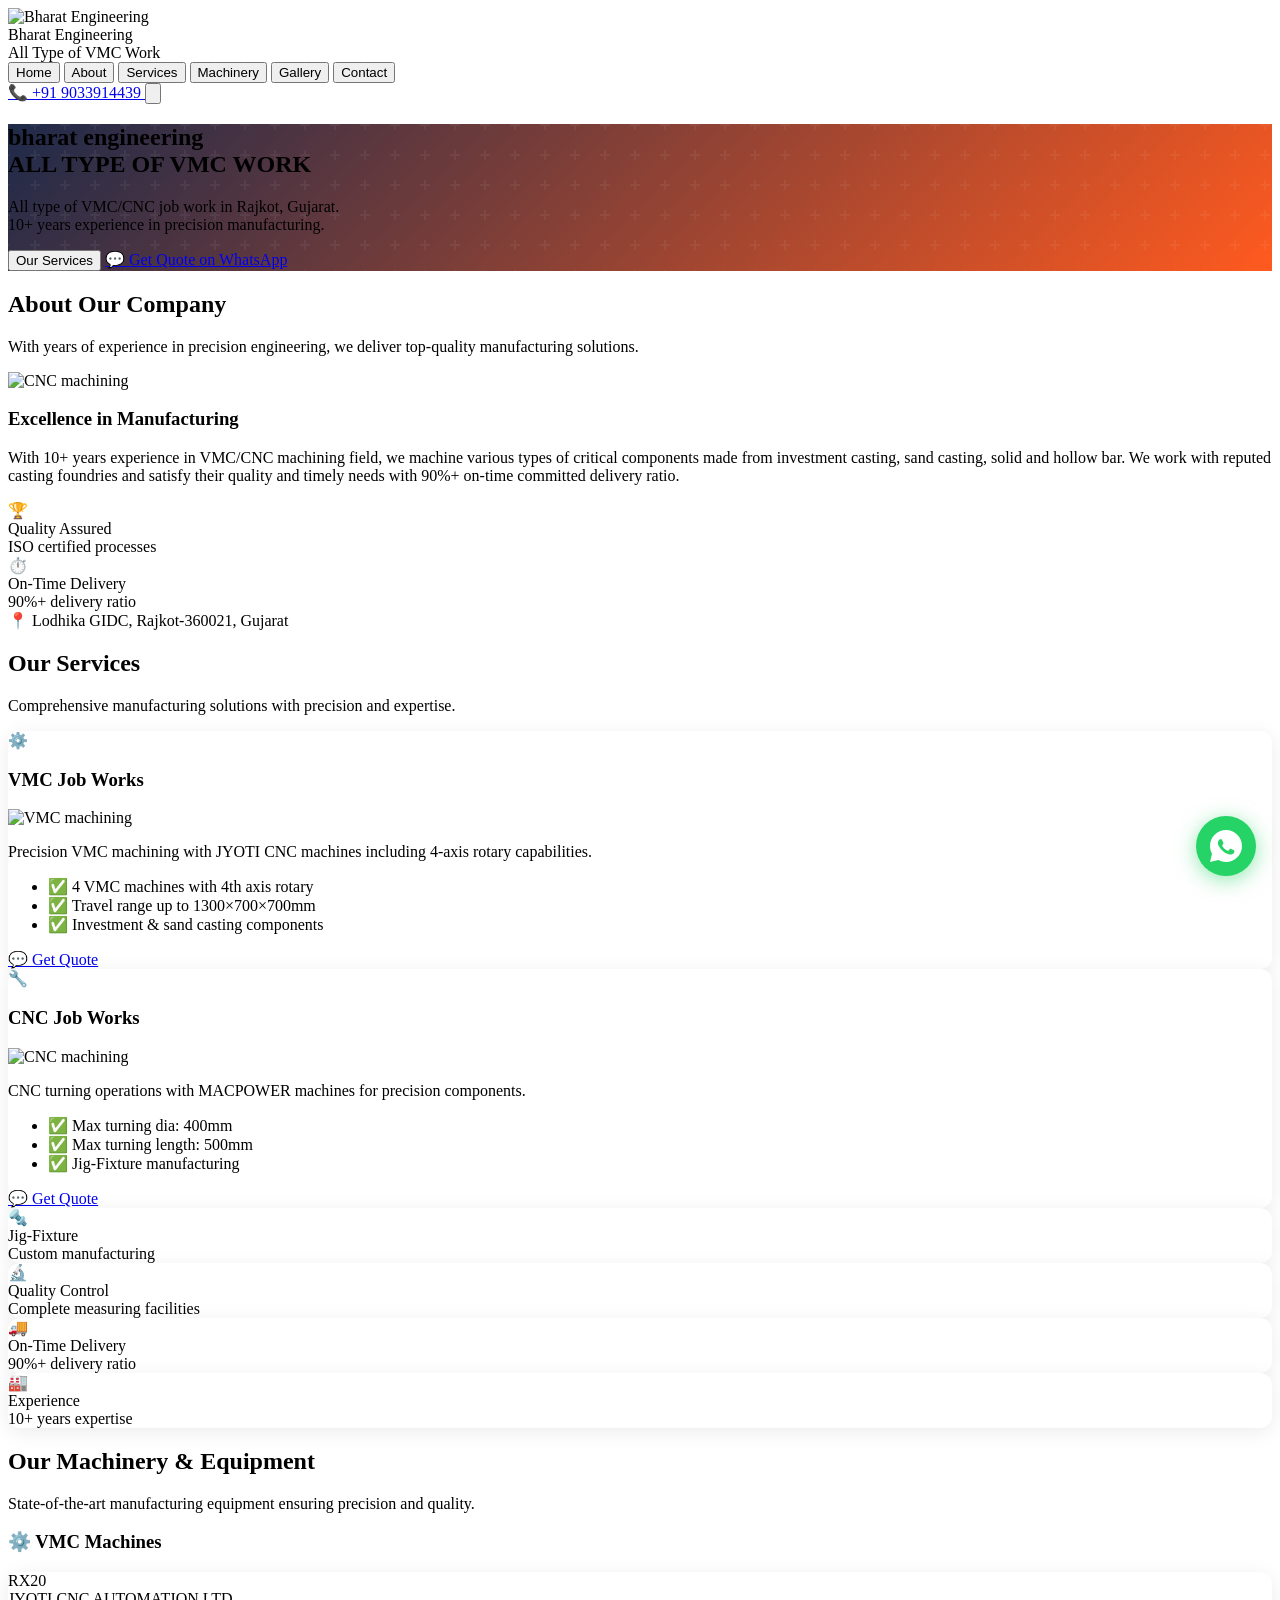
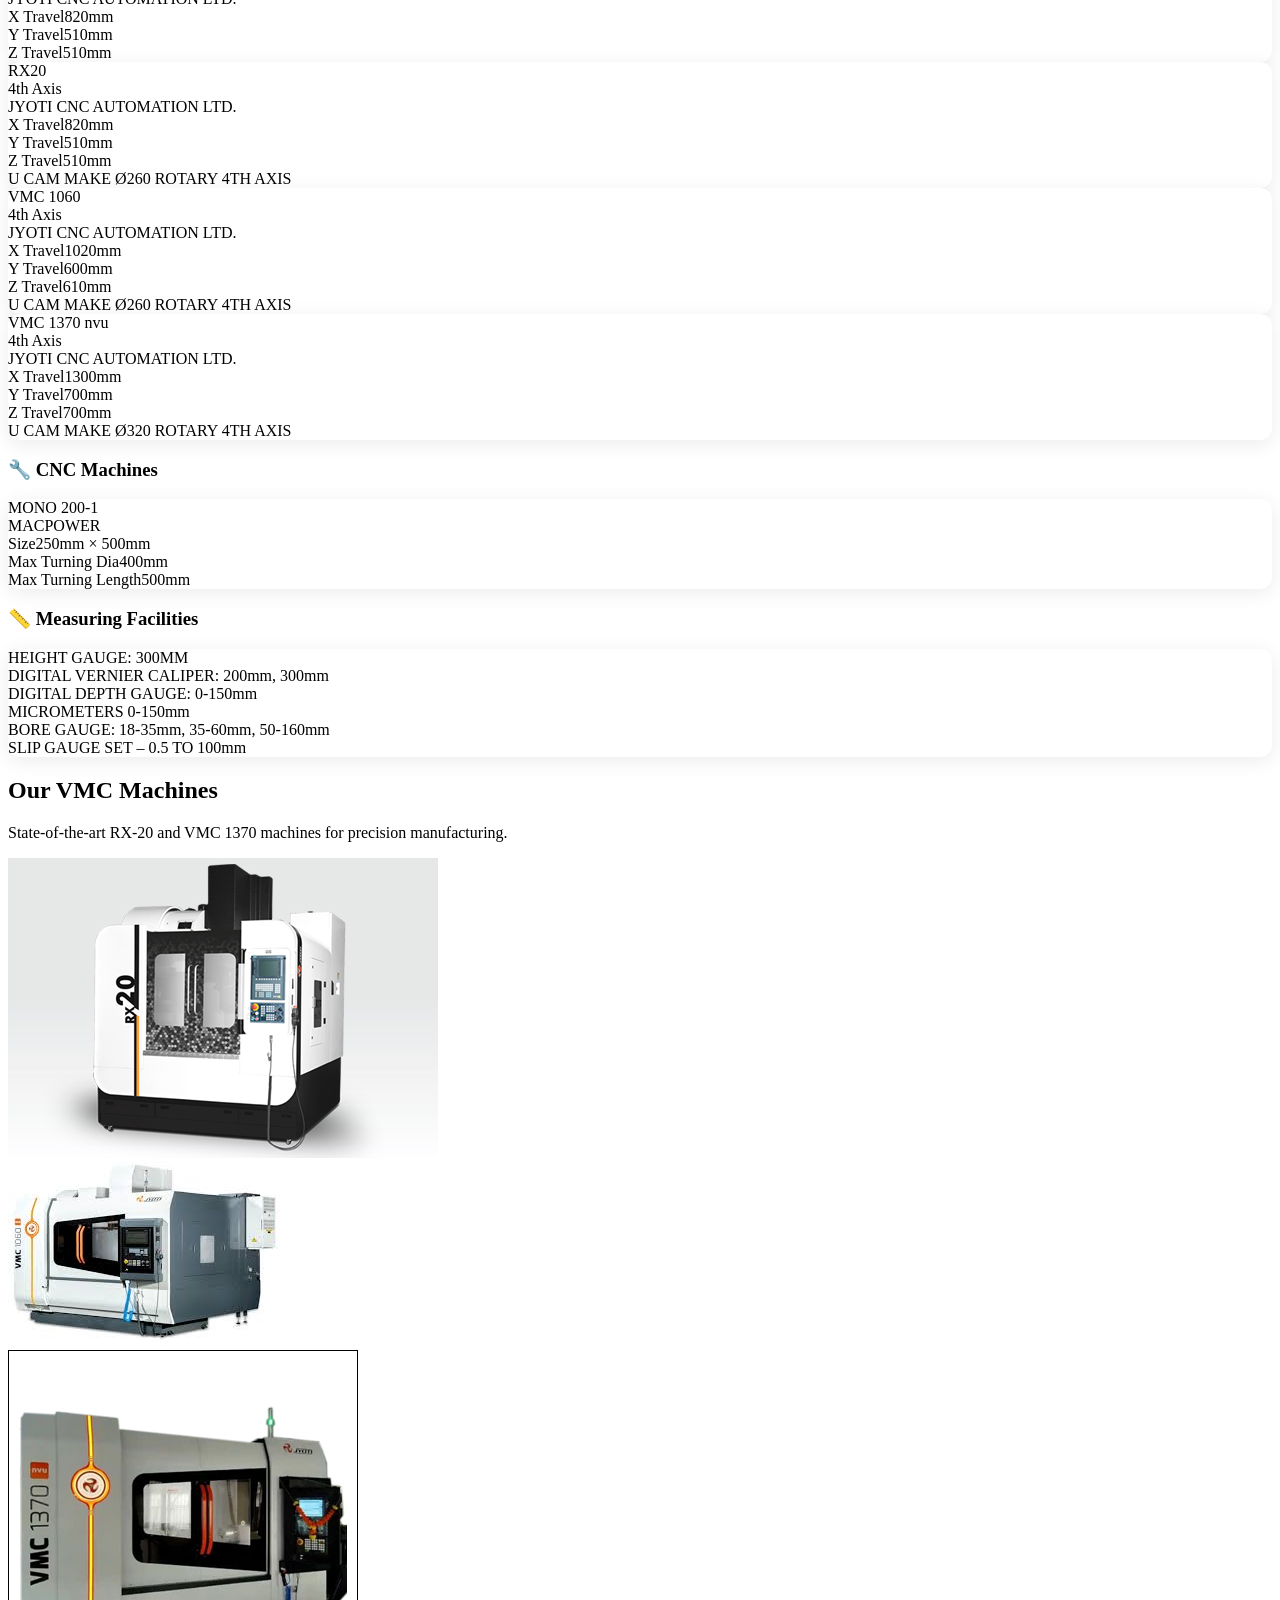
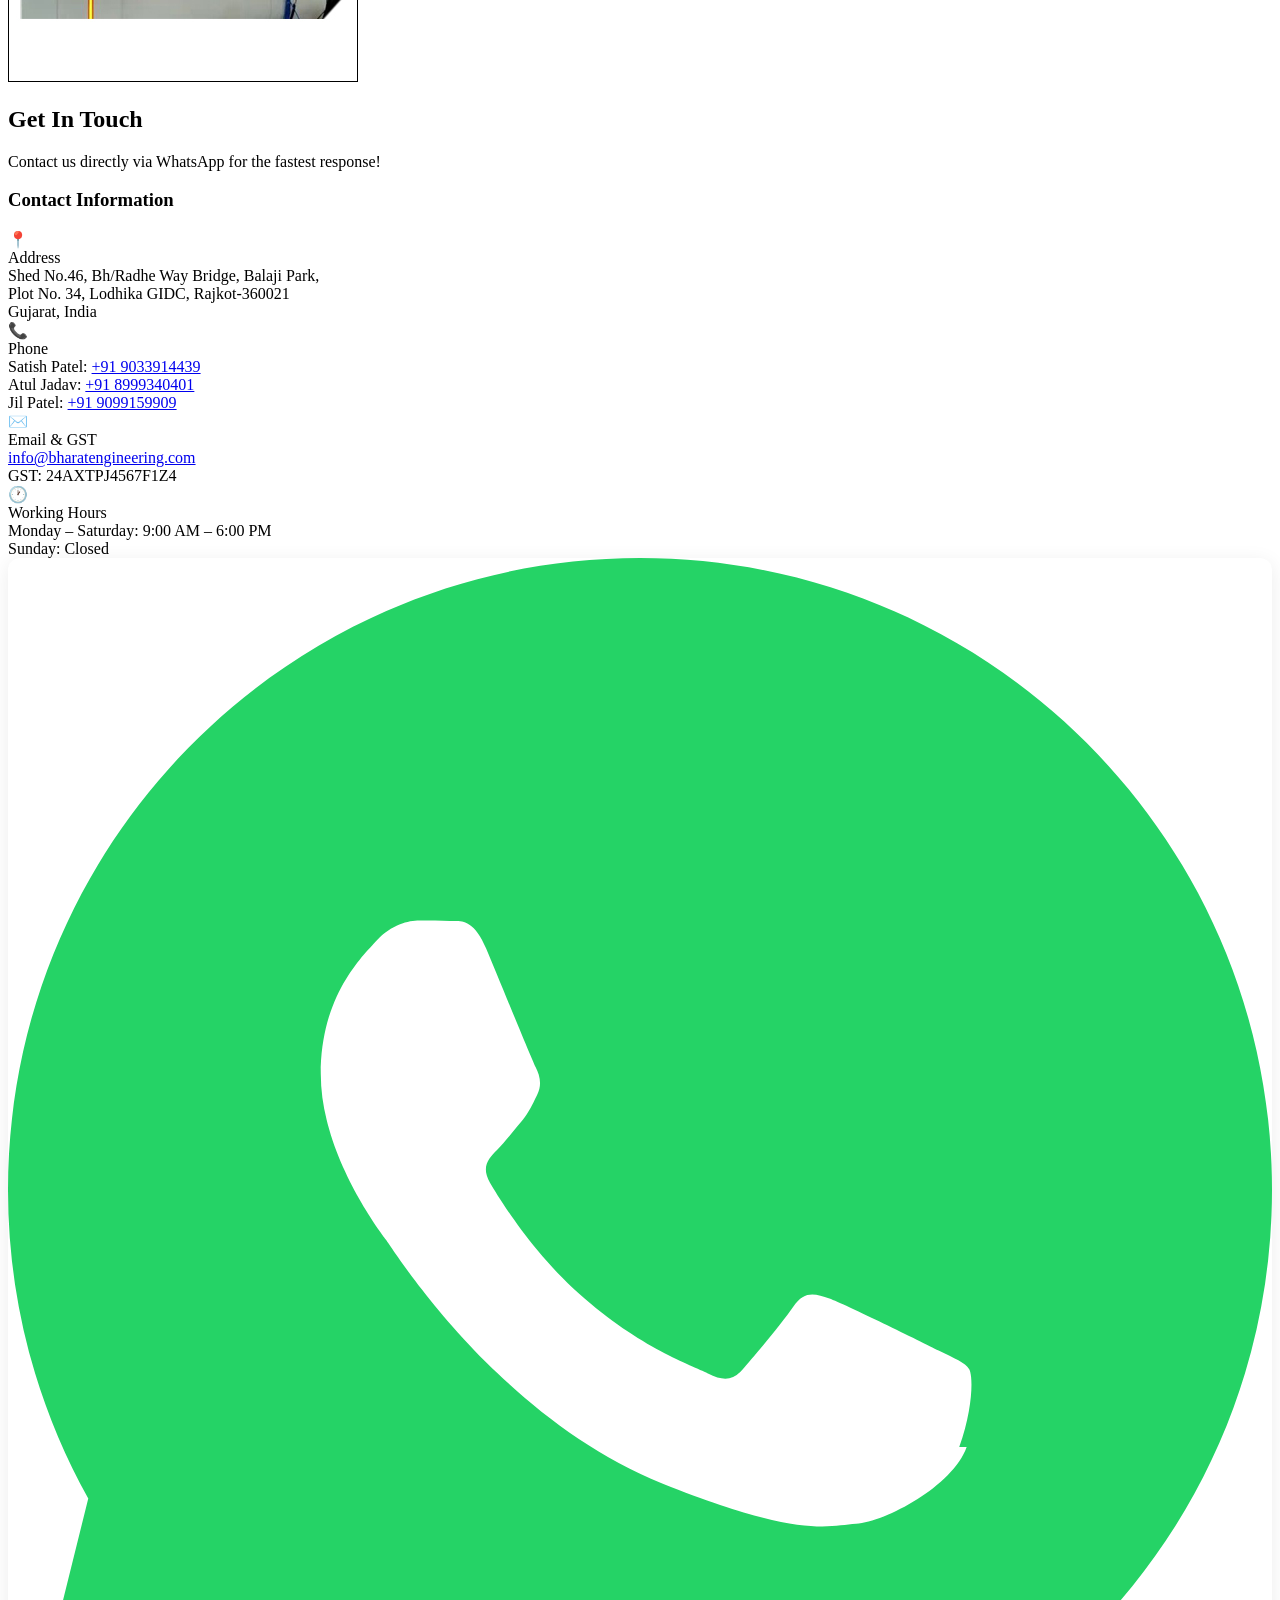
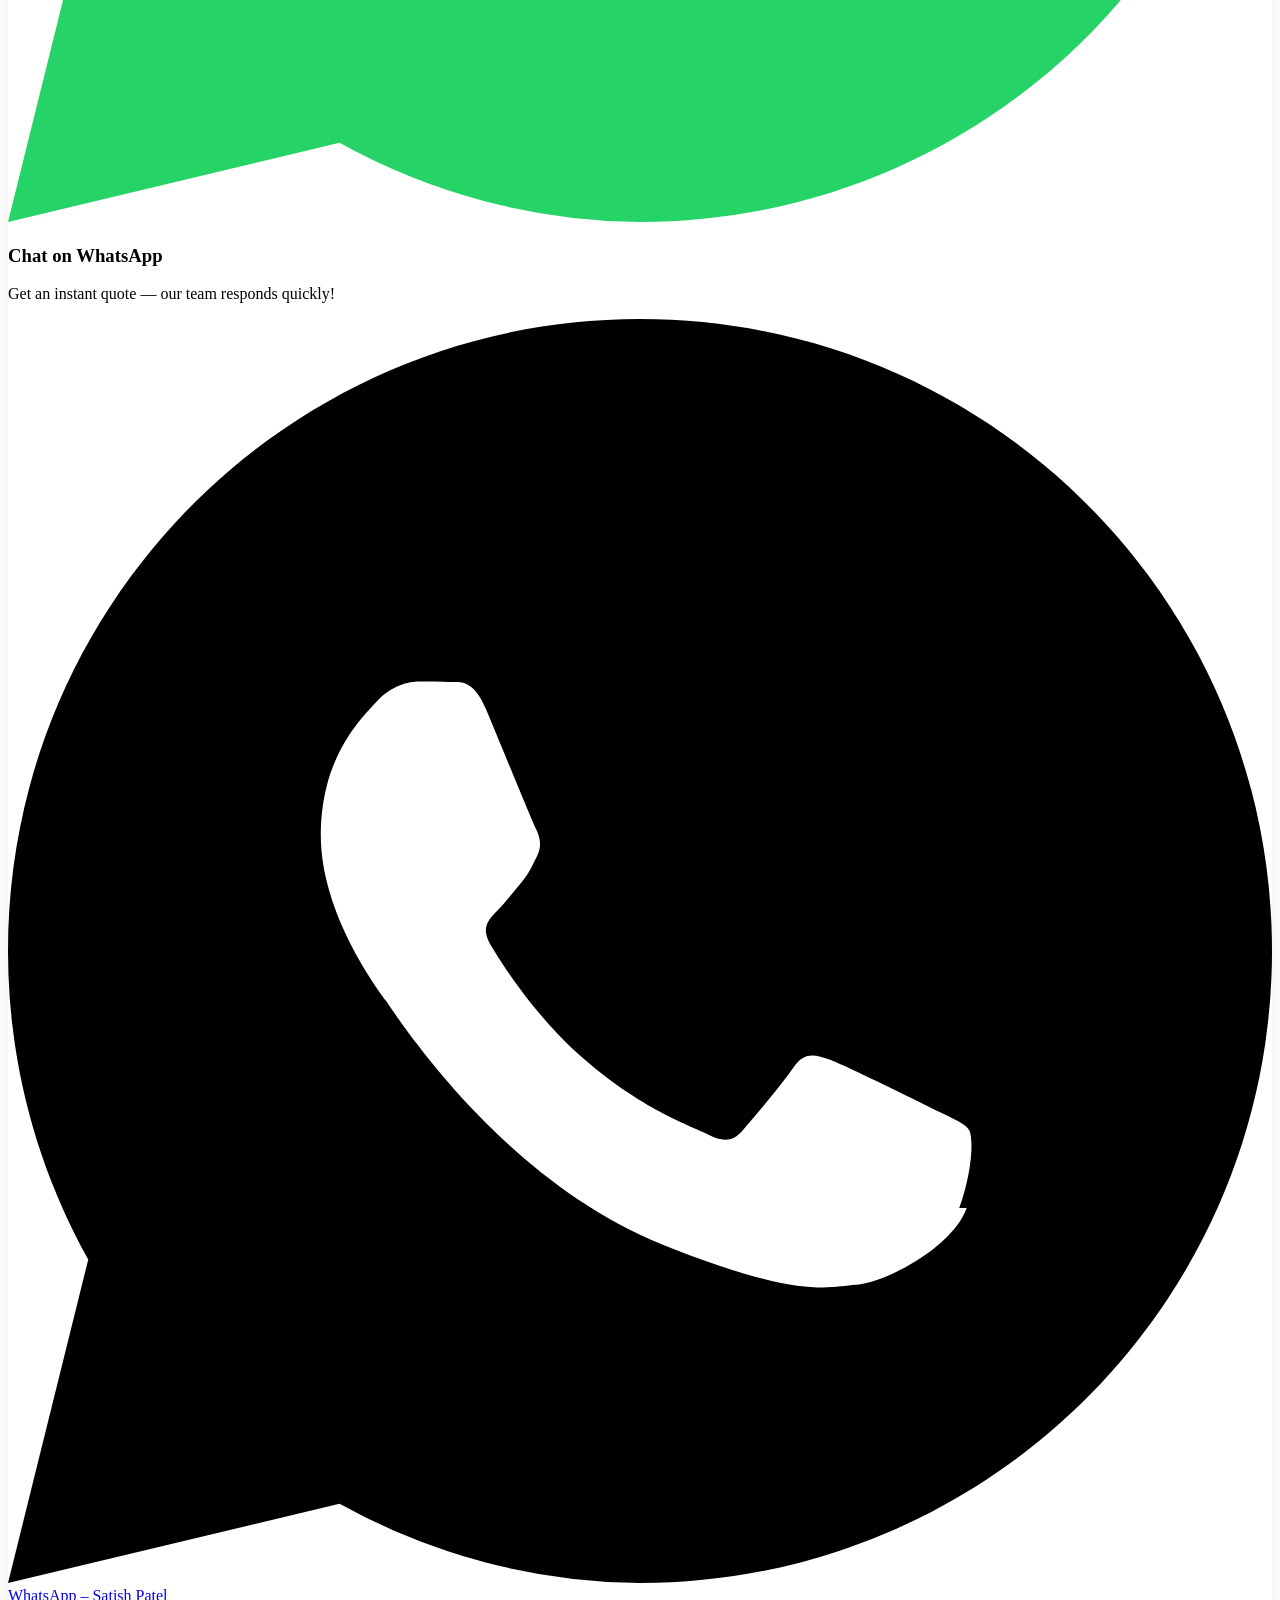
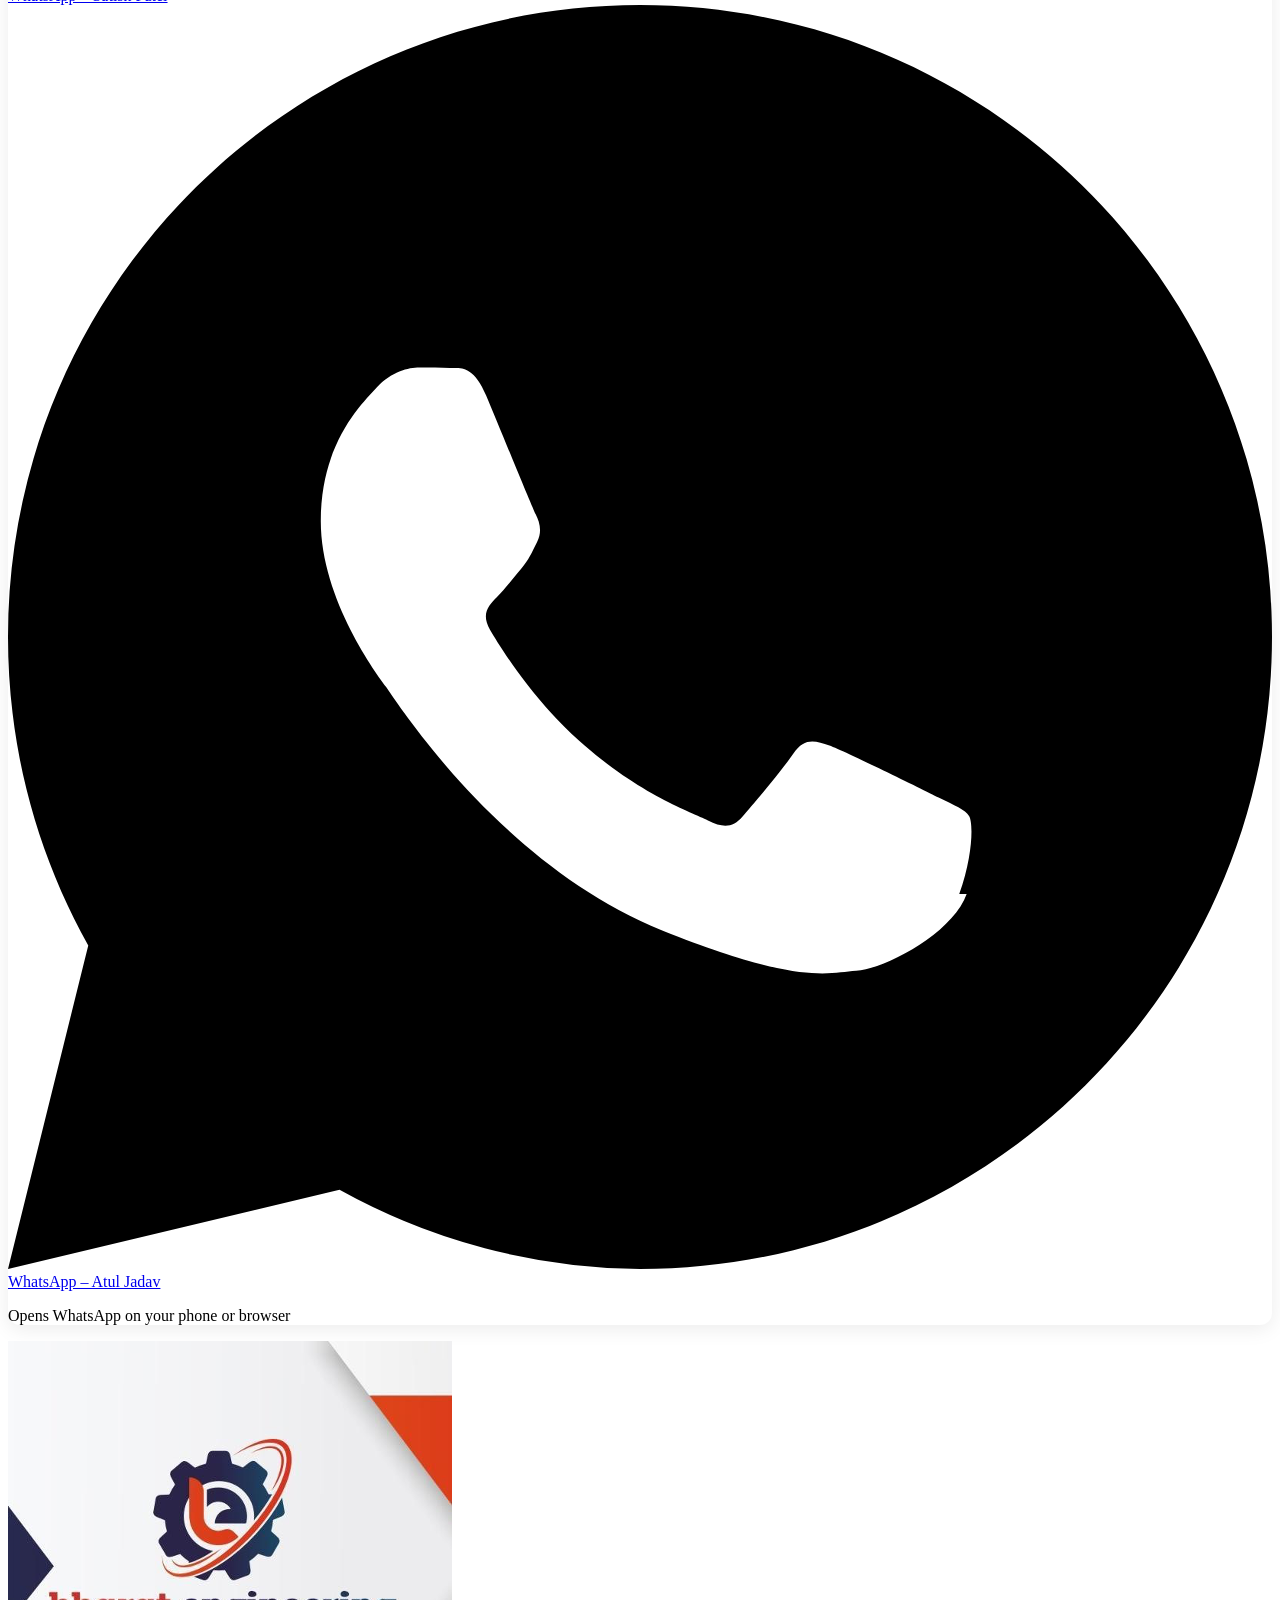
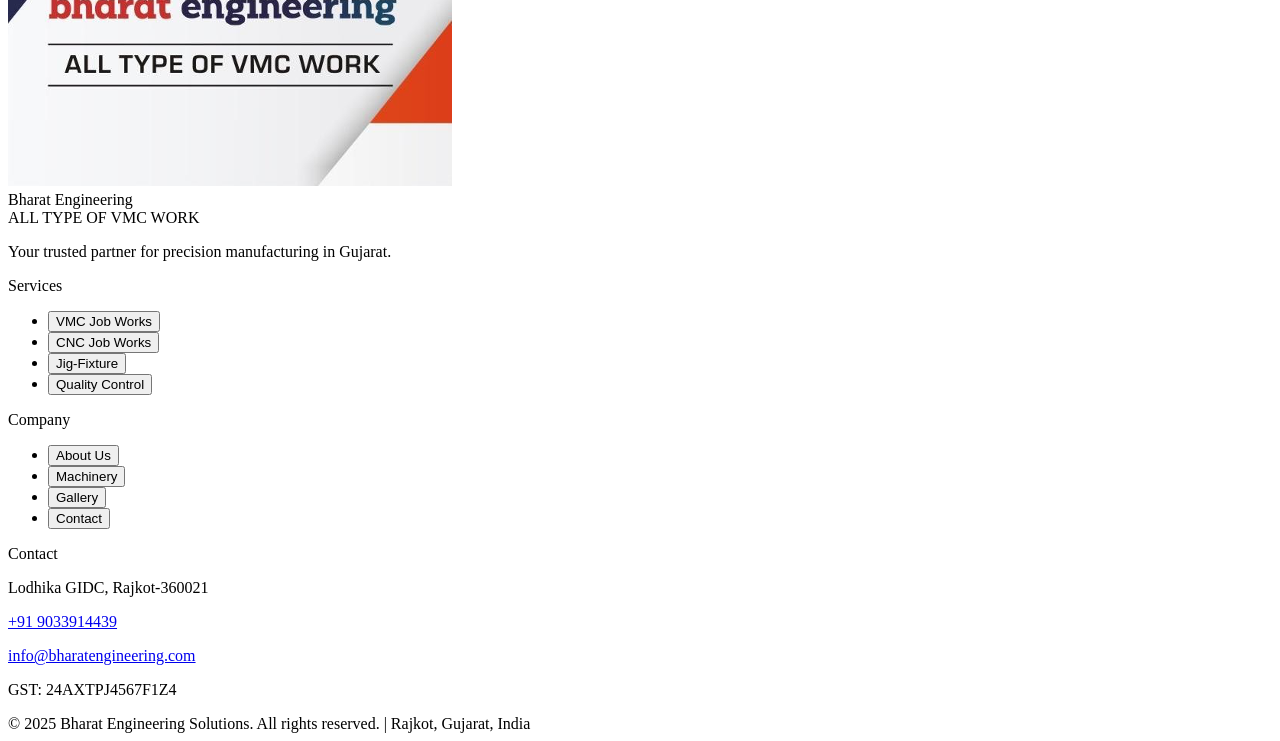
==== commit a5b17611: "Update index.html" ====
--- a/index.html
+++ b/index.html
@@ -269,9 +269,9 @@
       <p class="text-gray-500 max-w-2xl mx-auto">State-of-the-art RX-20 and VMC 1370 machines for precision manufacturing.</p>
     </div>
     <div class="grid md:grid-cols-3 gap-6">
-      <div class="overflow-hidden rounded-xl shadow-lg"><img src="images/rx20.jpg" alt="RX-20 VMC Machine" class="img-hover w-full h-64 object-cover" /></div>
-      <div class="overflow-hidden rounded-xl shadow-lg"><img src="images/vmc1060.jpg" alt="VMC 1060 Machine" class="img-hover w-full h-64 object-cover" /></div>
-      <div class="overflow-hidden rounded-xl shadow-lg"><img src="images/vmc1370.jpg" alt="VMC 1370 Machine" class="img-hover w-full h-64 object-cover" /></div>
+      <div class="overflow-hidden rounded-xl shadow-lg"><img src="rx20.jpg" alt="RX-20 VMC Machine" class="img-hover w-full h-64 object-cover" /></div>
+      <div class="overflow-hidden rounded-xl shadow-lg"><img src="vmc1060.jpg" alt="VMC 1060 Machine" class="img-hover w-full h-64 object-cover" /></div>
+      <div class="overflow-hidden rounded-xl shadow-lg"><img src="vmc1370.jpg" alt="VMC 1370 Machine" class="img-hover w-full h-64 object-cover" /></div>
     </div>
   </div>
 </section>
@@ -352,7 +352,7 @@
     <div class="grid md:grid-cols-4 gap-8">
       <div>
         <div class="flex items-center gap-3 mb-4">
-          <img src="images/logo.png" alt="Bharat Engineering" class="h-12 w-12 object-contain" />
+          <img src="logo.png" alt="Bharat Engineering" class="h-12 w-12 object-contain" />
           <div>
             <div class="font-bold text-lg">Bharat Engineering</div>
             <div class="text-orange-400 text-xs">ALL TYPE OF VMC WORK</div>
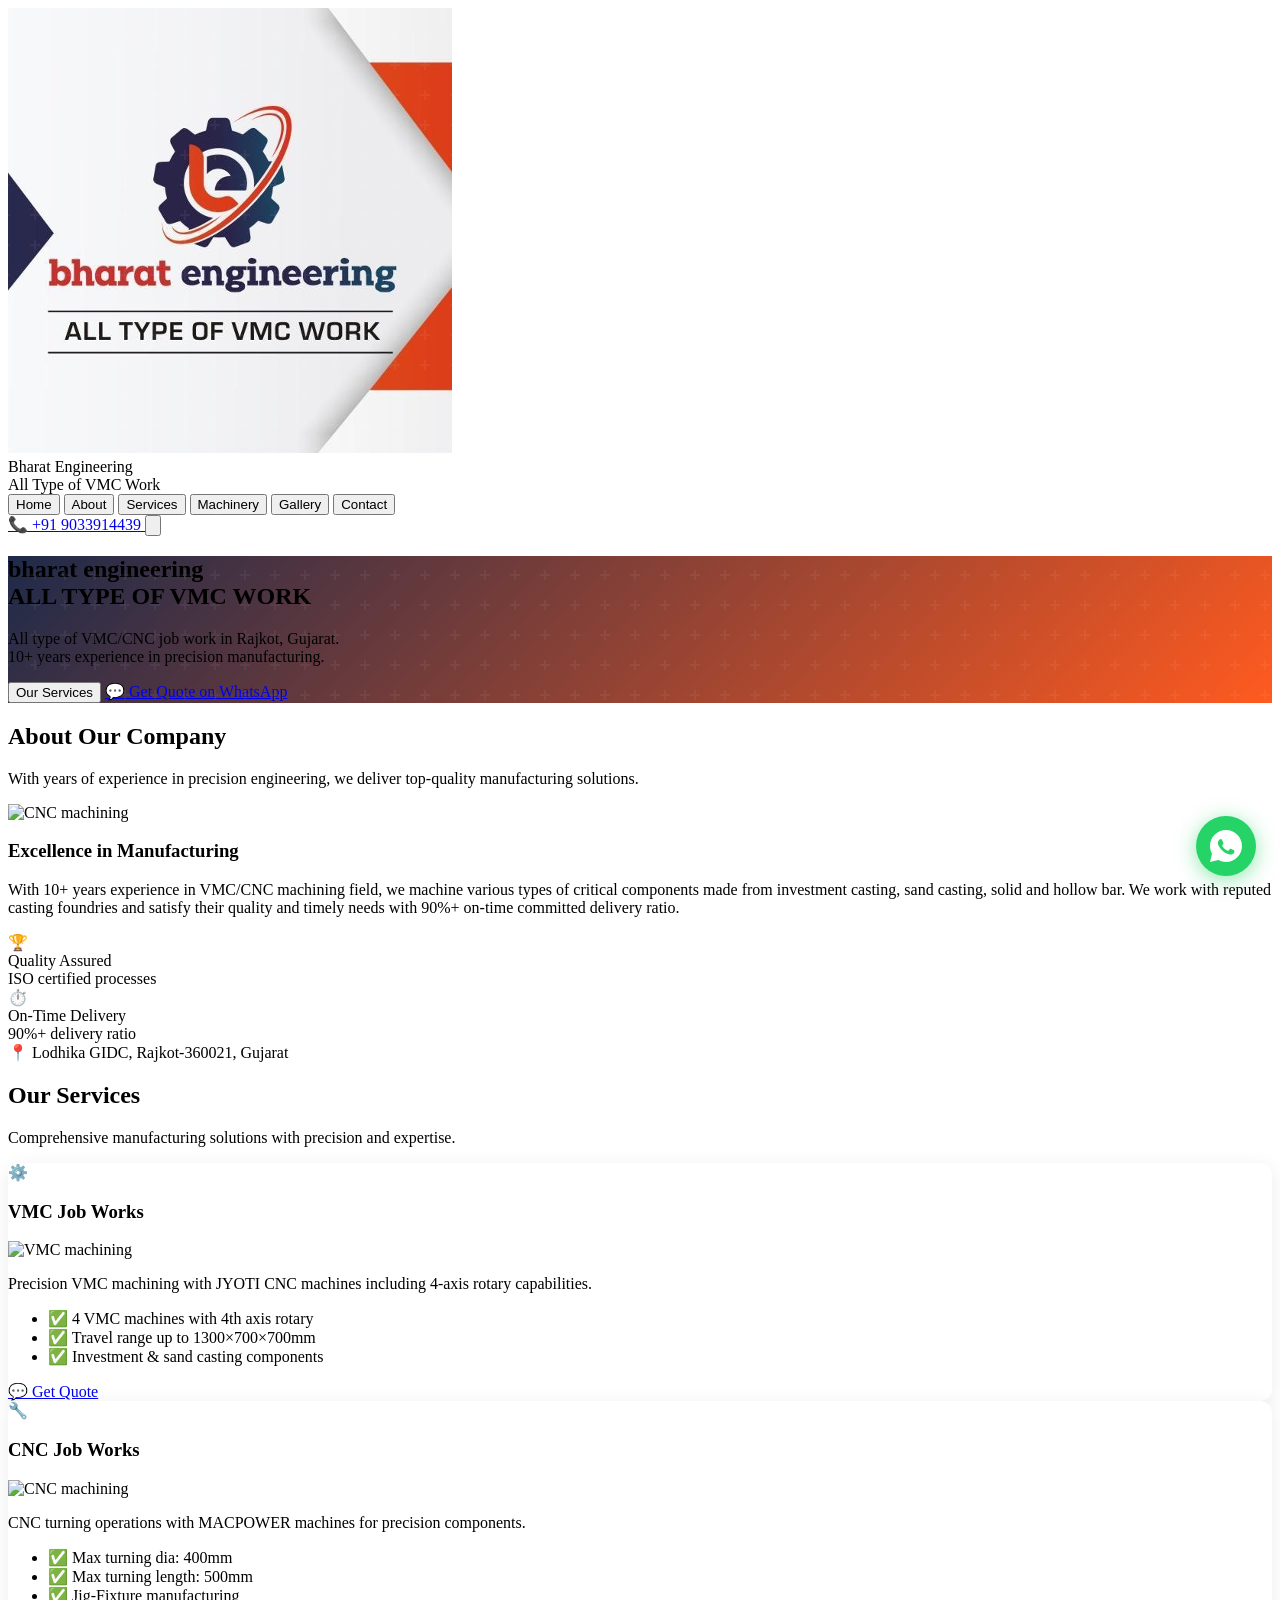
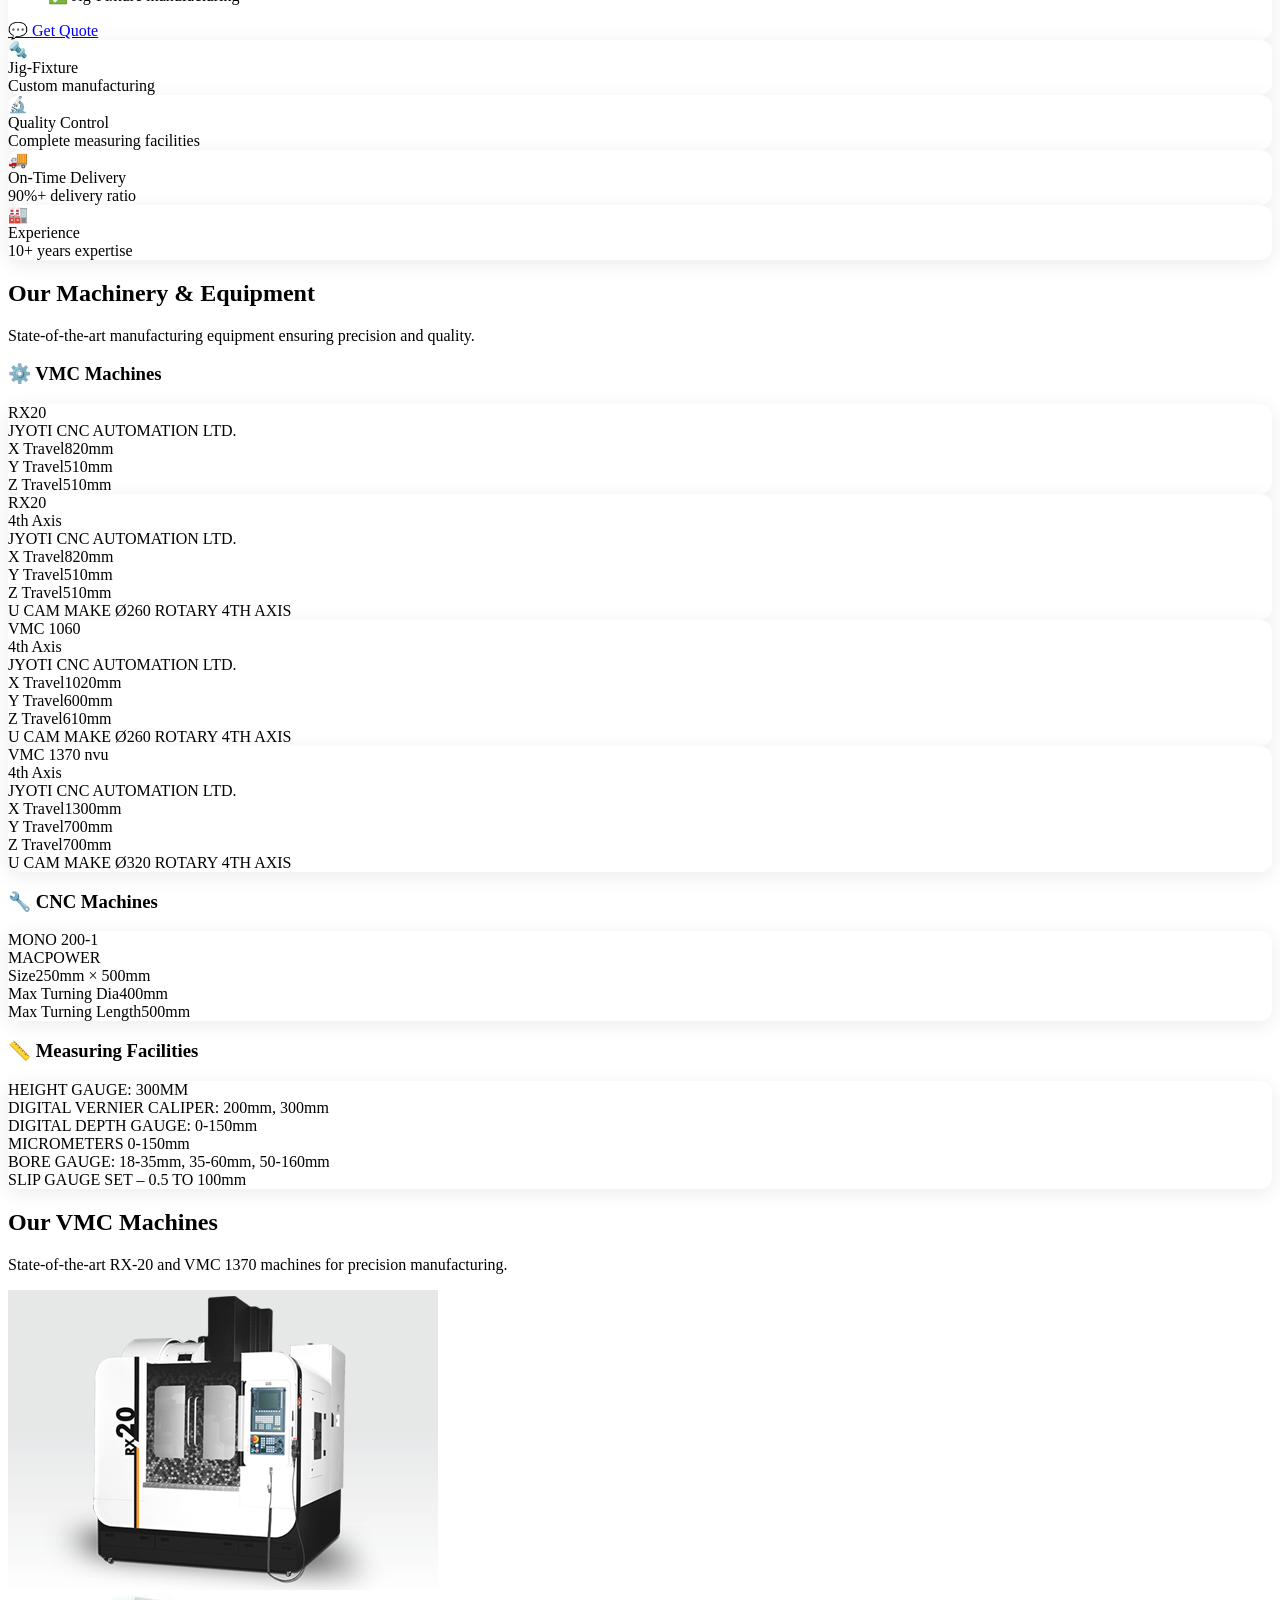
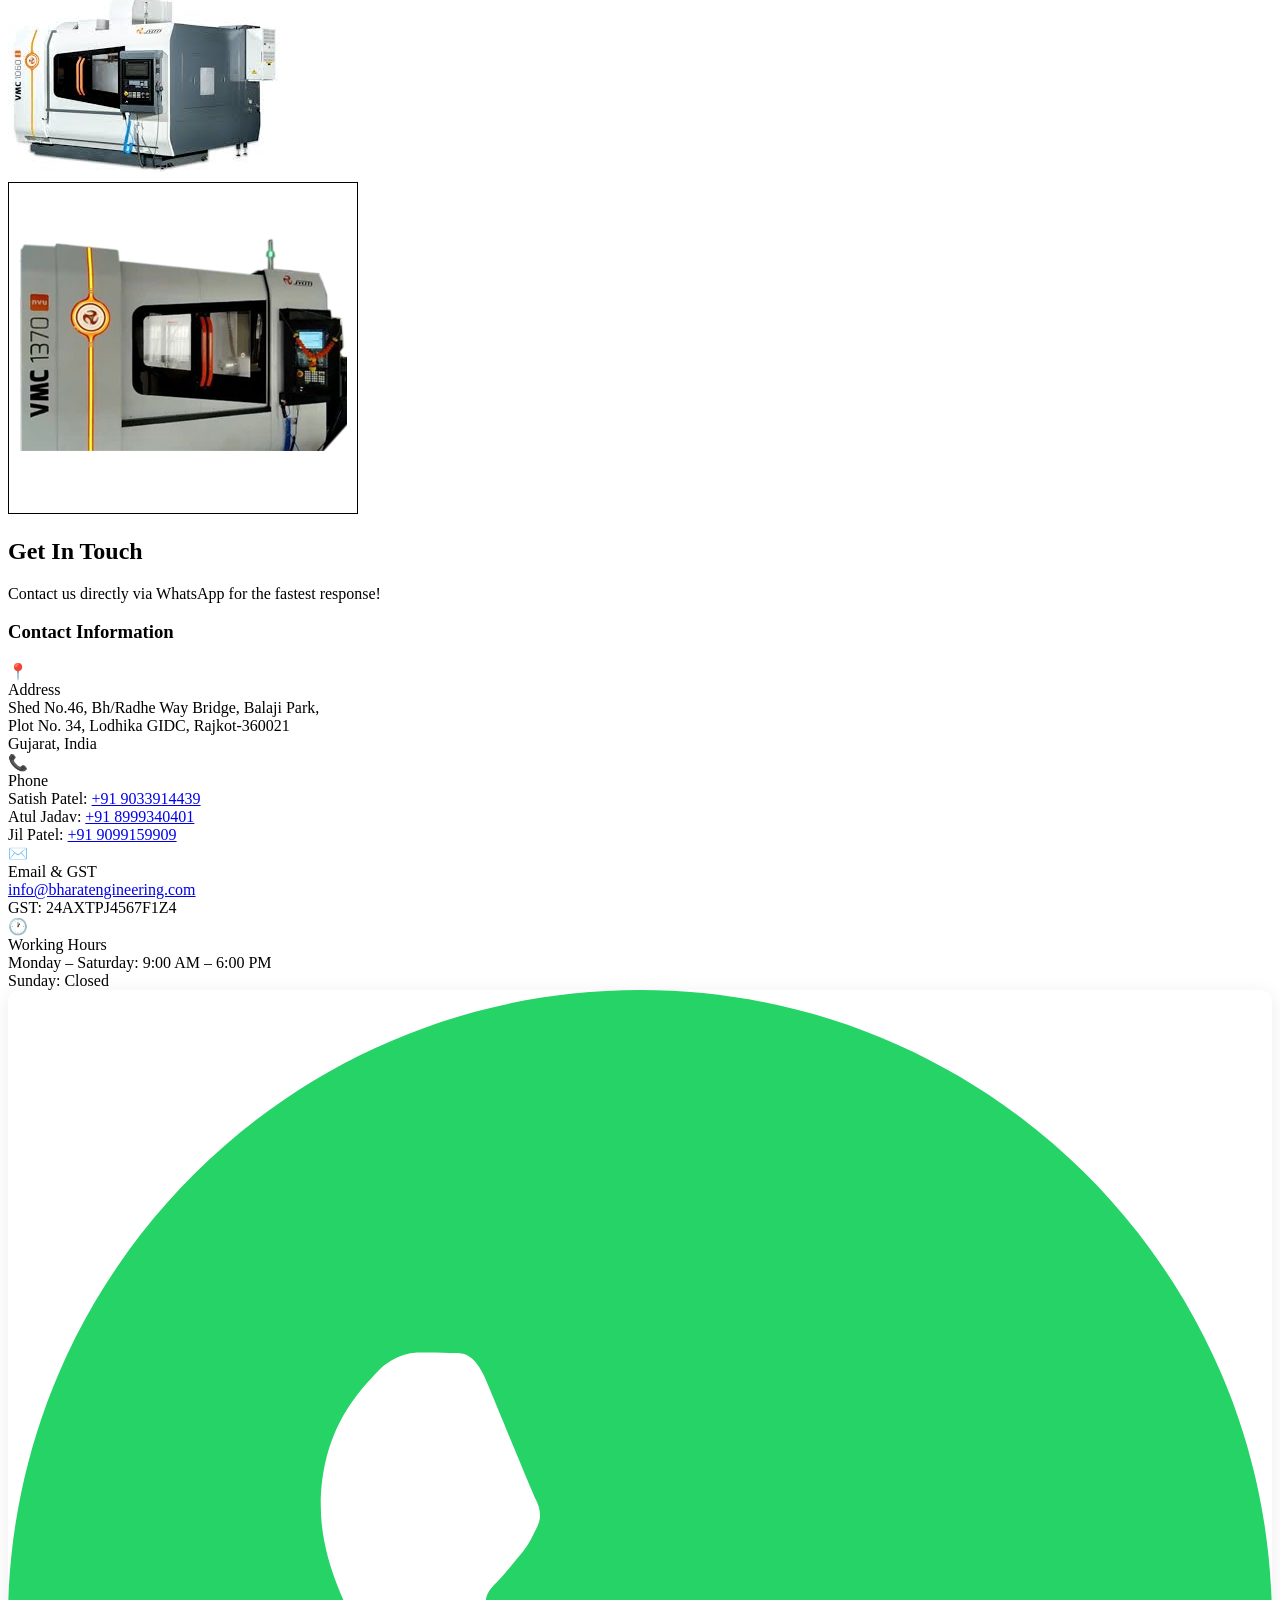
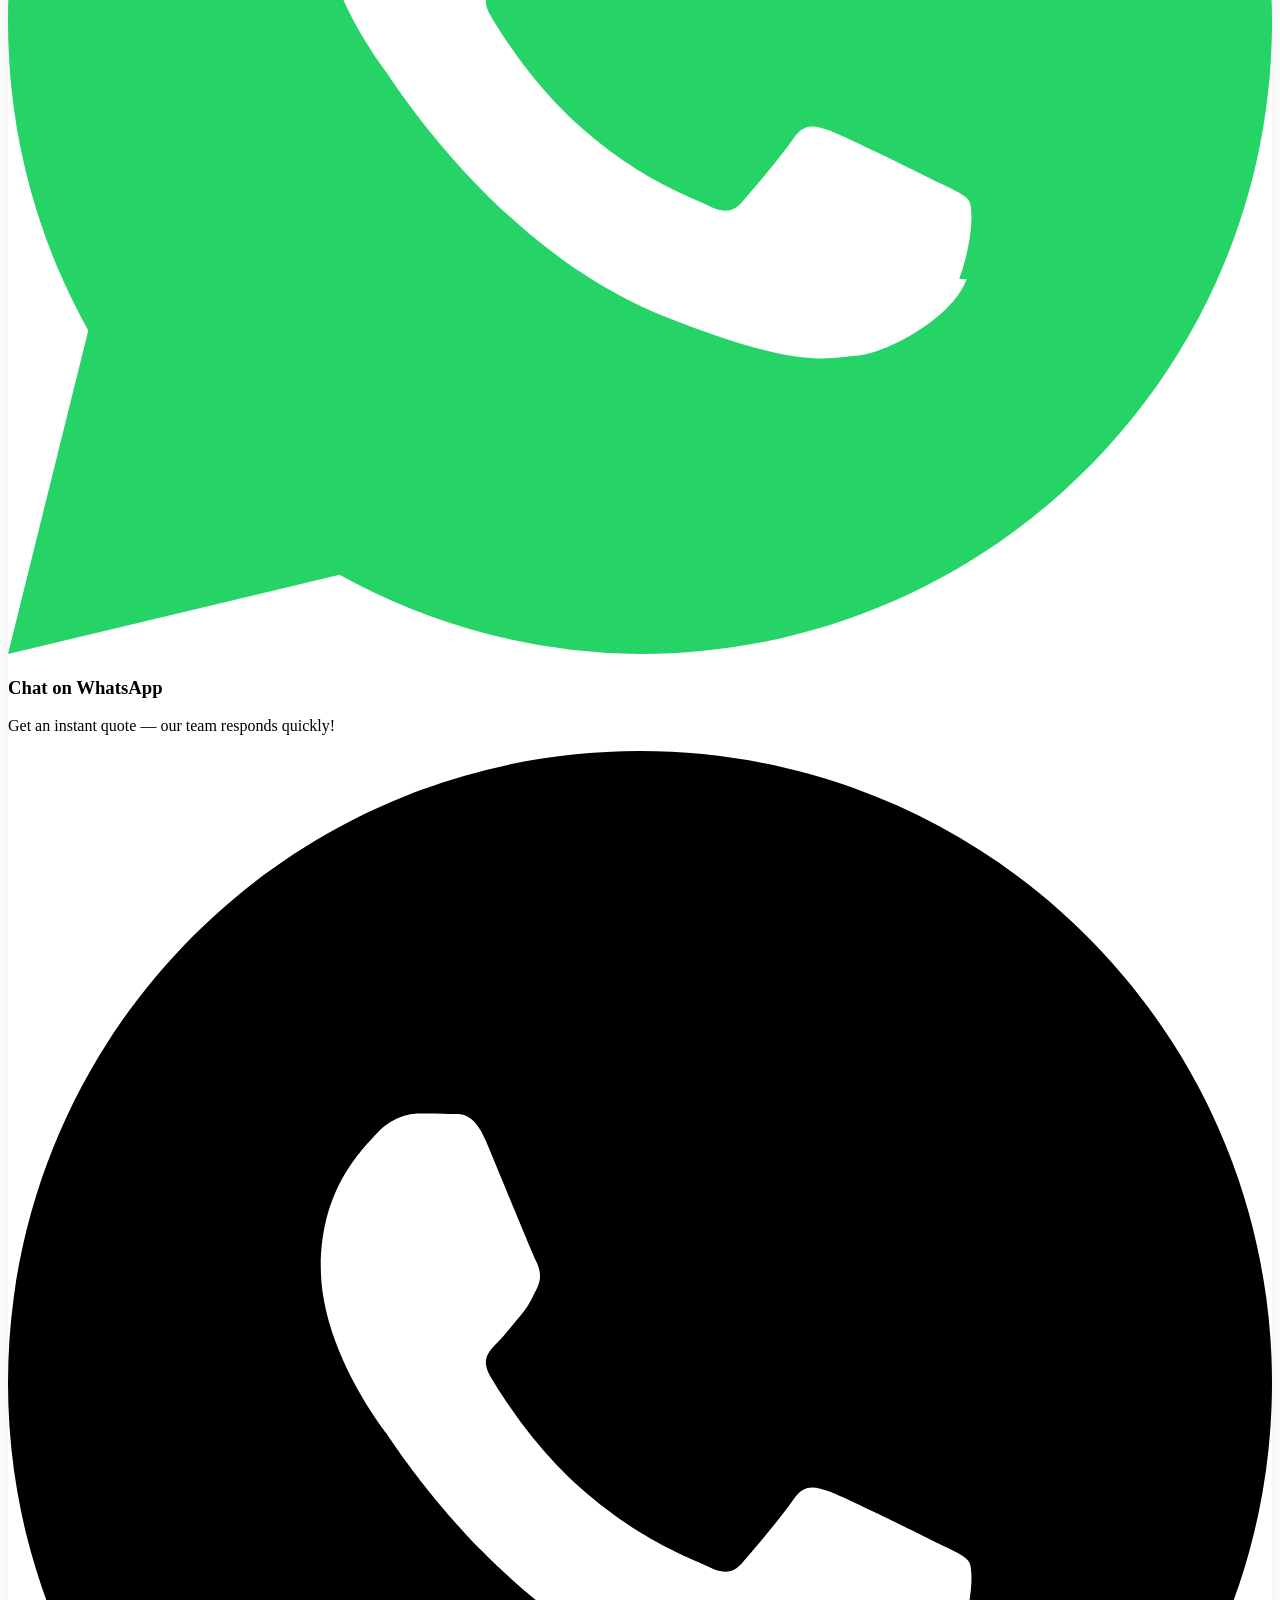
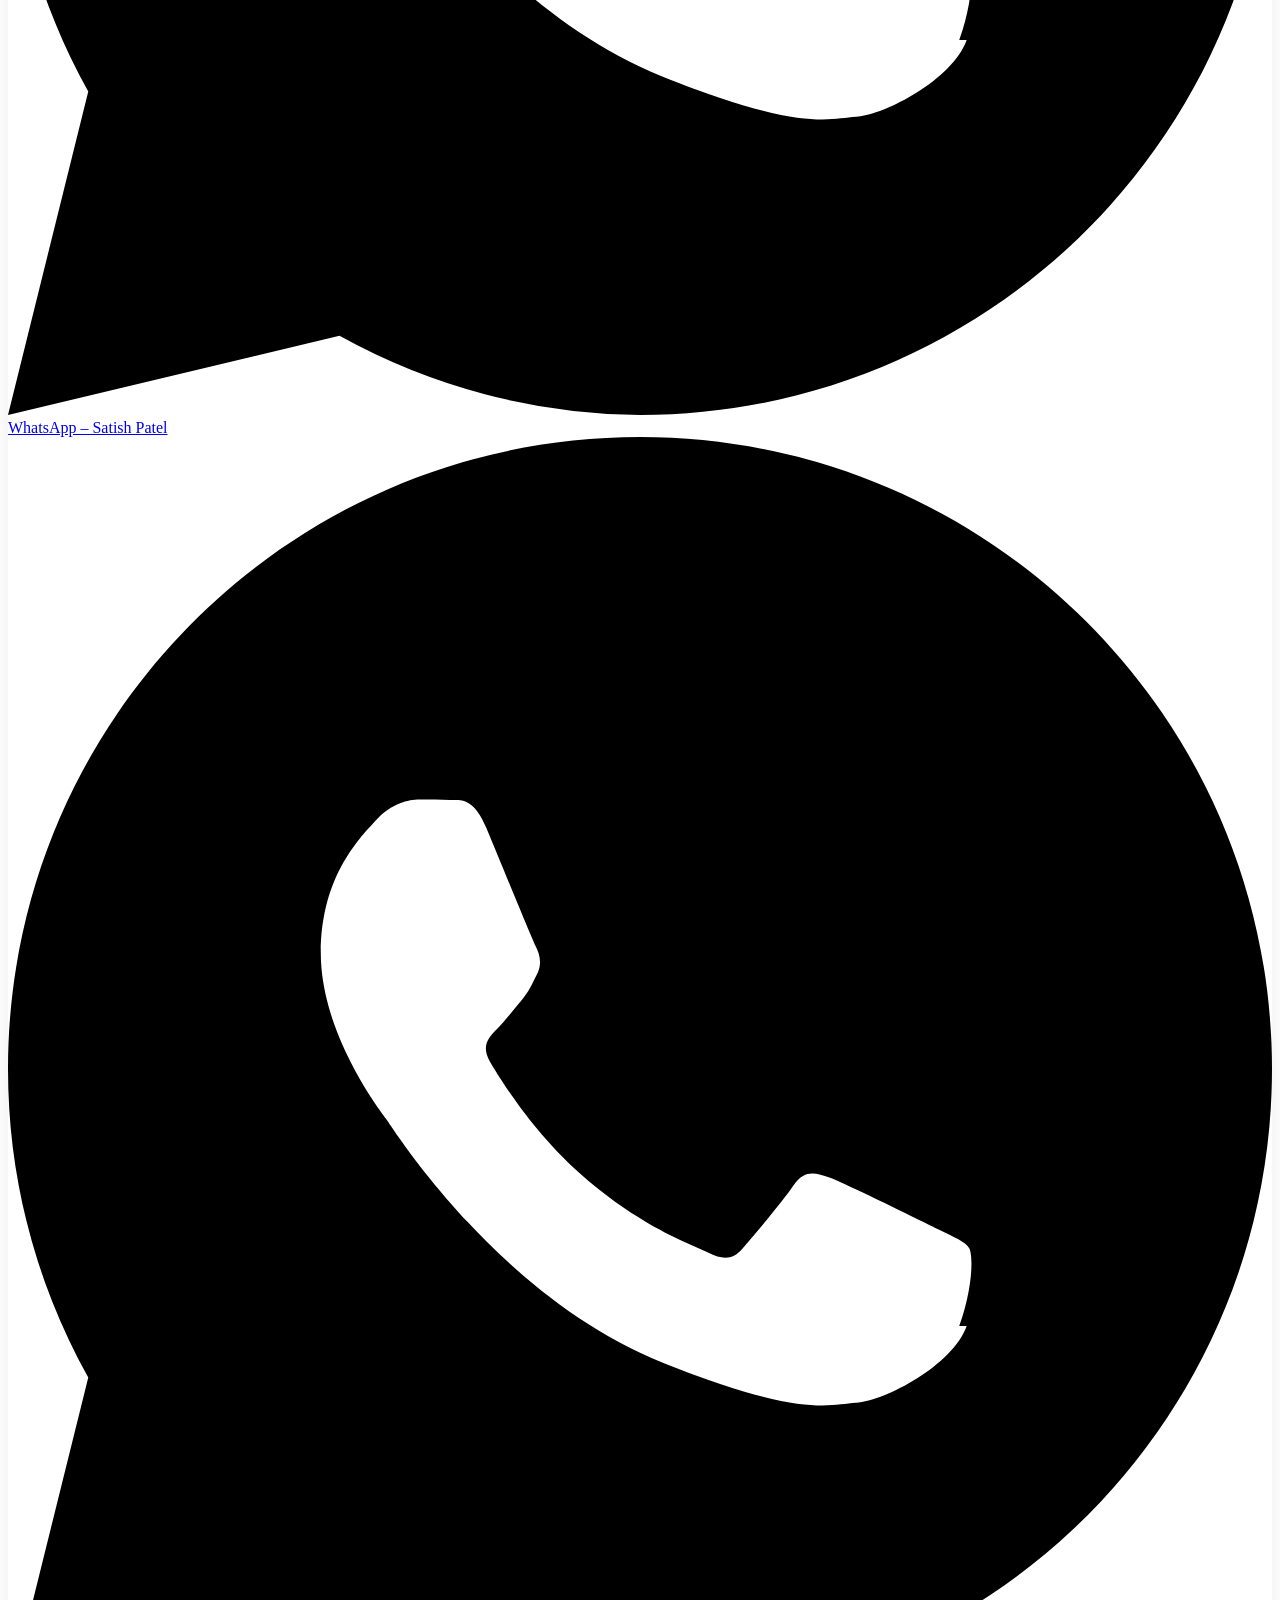
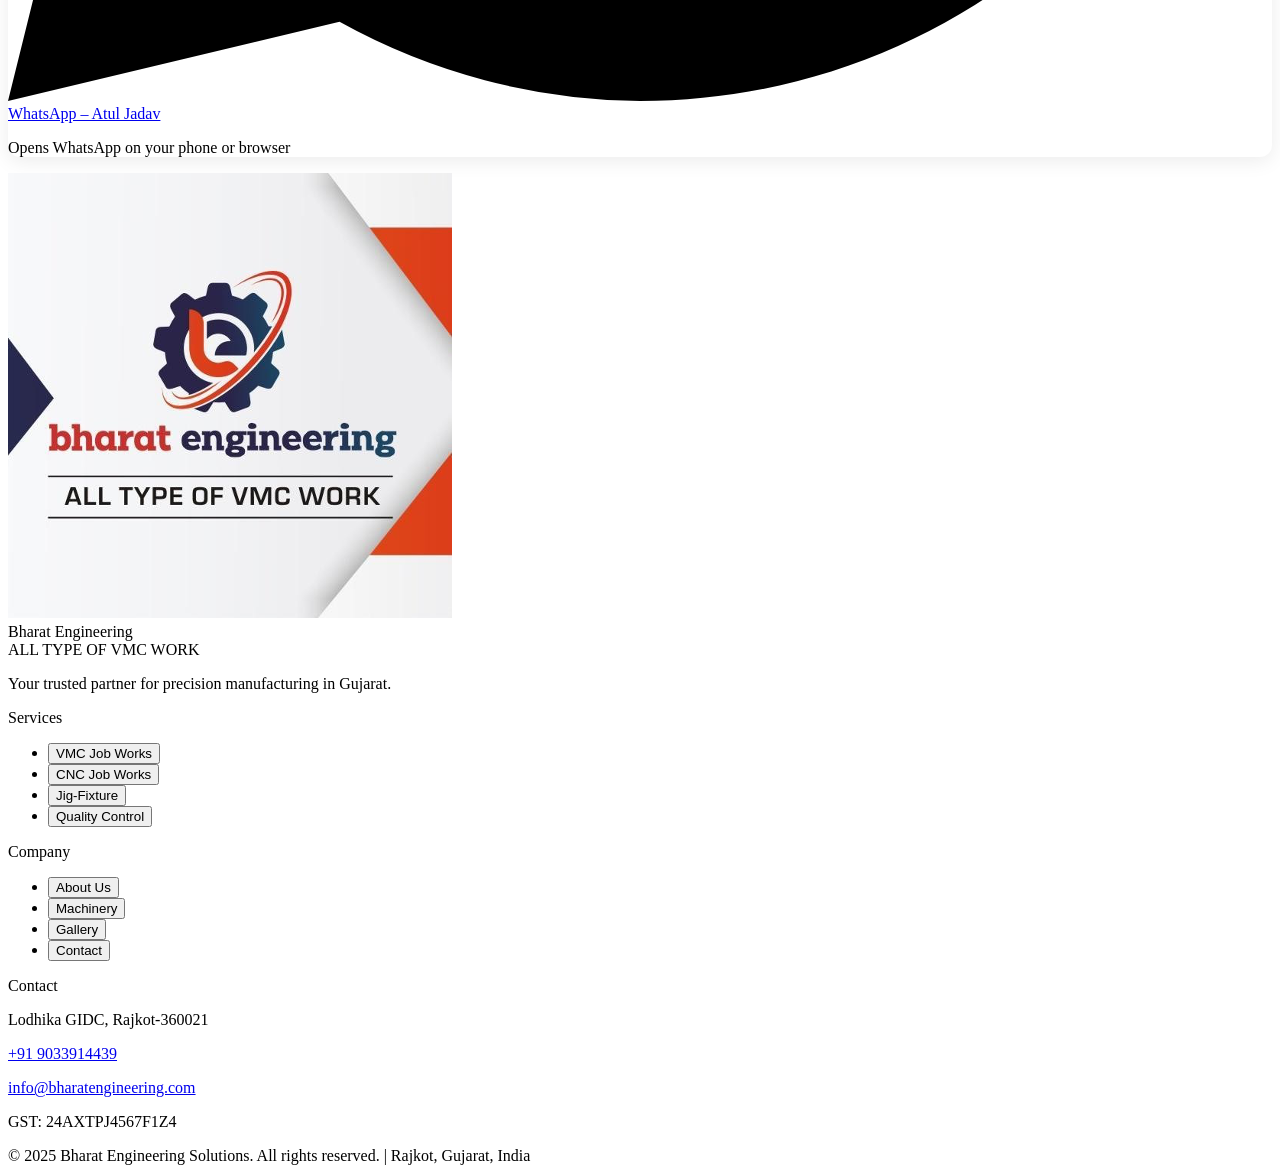
==== commit 09349f0a: "Update index.html" ====
--- a/index.html
+++ b/index.html
@@ -31,7 +31,7 @@
 <header class="bg-white shadow-lg sticky top-0 z-50">
   <div class="max-w-6xl mx-auto px-4 py-4 flex items-center justify-between">
     <div class="flex items-center gap-3">
-      <img src="images/logo.png" alt="Bharat Engineering" class="h-12 w-12 object-contain" />
+      <img src="[data-uri]" alt="Bharat Engineering" class="h-12 w-12 object-contain" />
       <div>
         <div class="text-xl font-bold text-primary">Bharat Engineering</div>
         <div class="text-xs text-gray-500">All Type of VMC Work</div>
@@ -269,9 +269,9 @@
       <p class="text-gray-500 max-w-2xl mx-auto">State-of-the-art RX-20 and VMC 1370 machines for precision manufacturing.</p>
     </div>
     <div class="grid md:grid-cols-3 gap-6">
-      <div class="overflow-hidden rounded-xl shadow-lg"><img src="rx20.jpg" alt="RX-20 VMC Machine" class="img-hover w-full h-64 object-cover" /></div>
-      <div class="overflow-hidden rounded-xl shadow-lg"><img src="vmc1060.jpg" alt="VMC 1060 Machine" class="img-hover w-full h-64 object-cover" /></div>
-      <div class="overflow-hidden rounded-xl shadow-lg"><img src="vmc1370.jpg" alt="VMC 1370 Machine" class="img-hover w-full h-64 object-cover" /></div>
+      <div class="overflow-hidden rounded-xl shadow-lg"><img src="[data-uri]" alt="RX-20 VMC Machine" class="img-hover w-full h-64 object-cover" /></div>
+      <div class="overflow-hidden rounded-xl shadow-lg"><img src="[data-uri]" alt="VMC 1060 Machine" class="img-hover w-full h-64 object-cover" /></div>
+      <div class="overflow-hidden rounded-xl shadow-lg"><img src="[data-uri]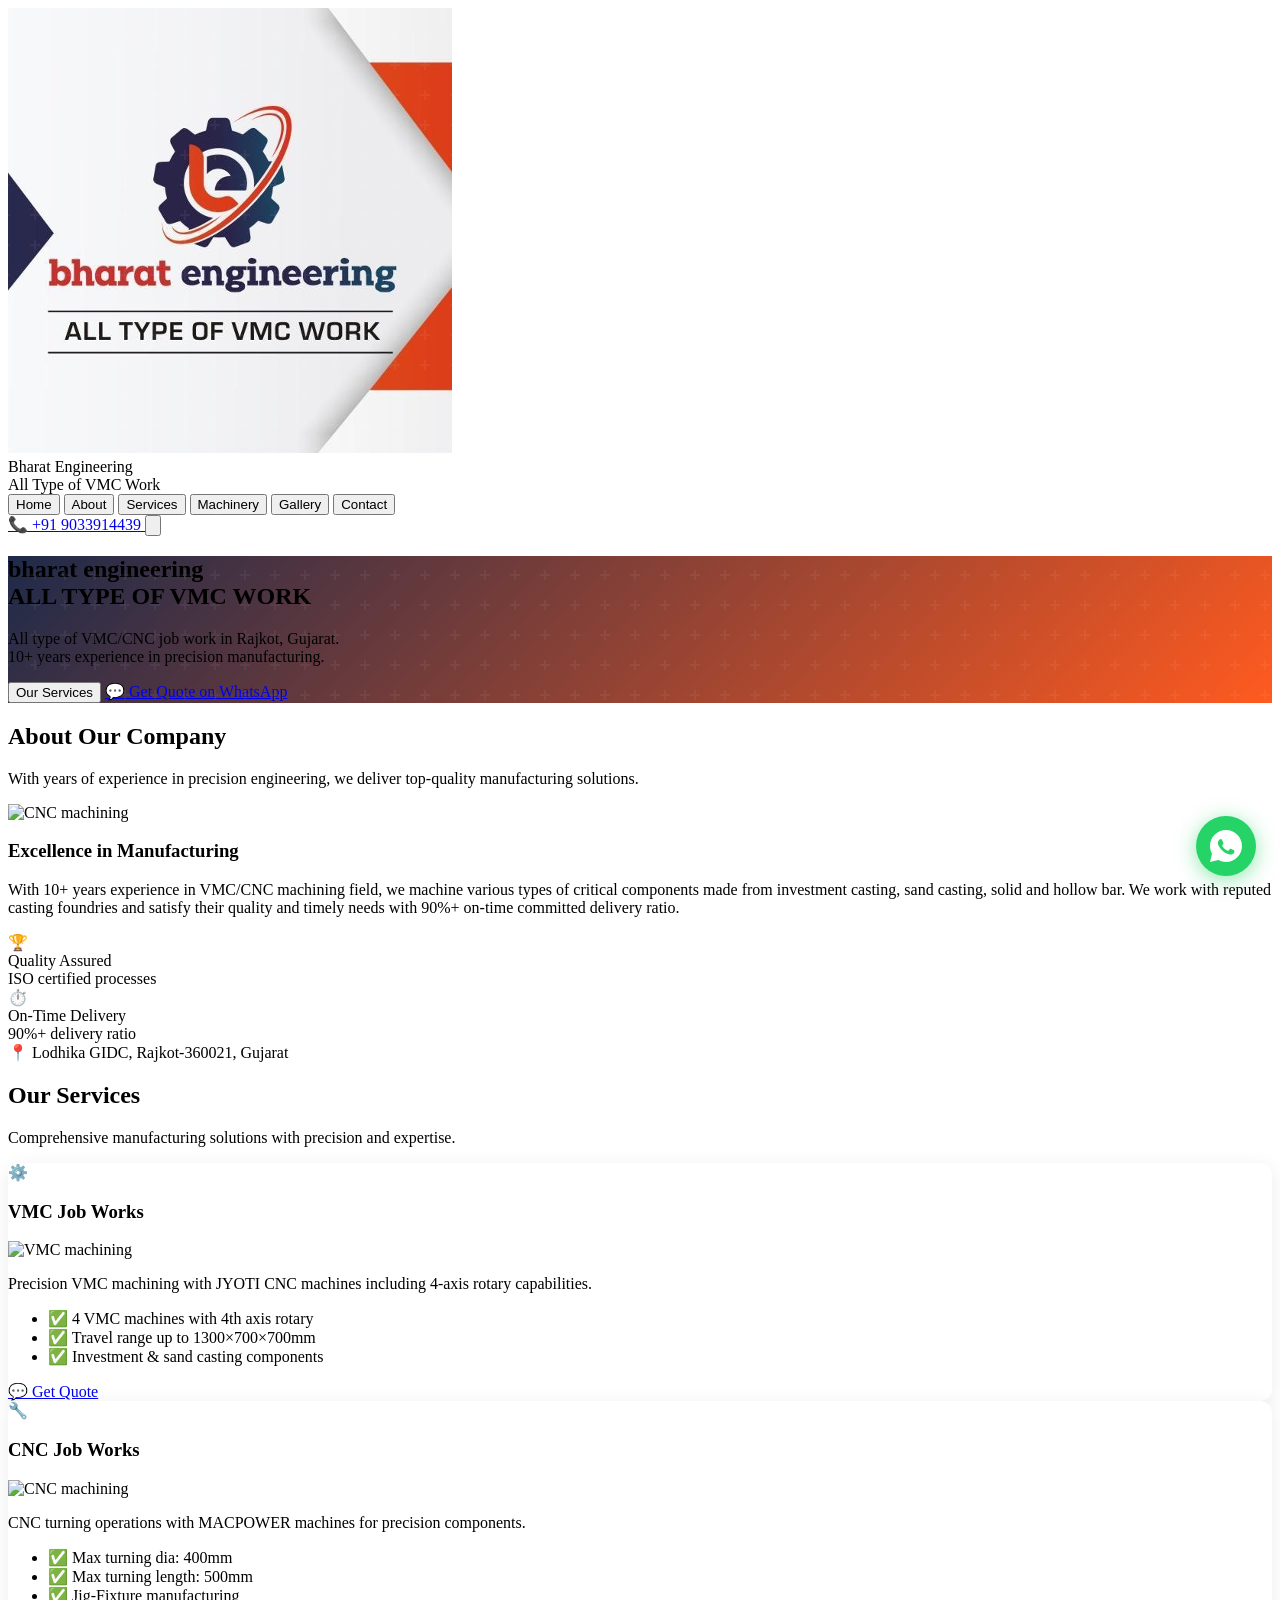
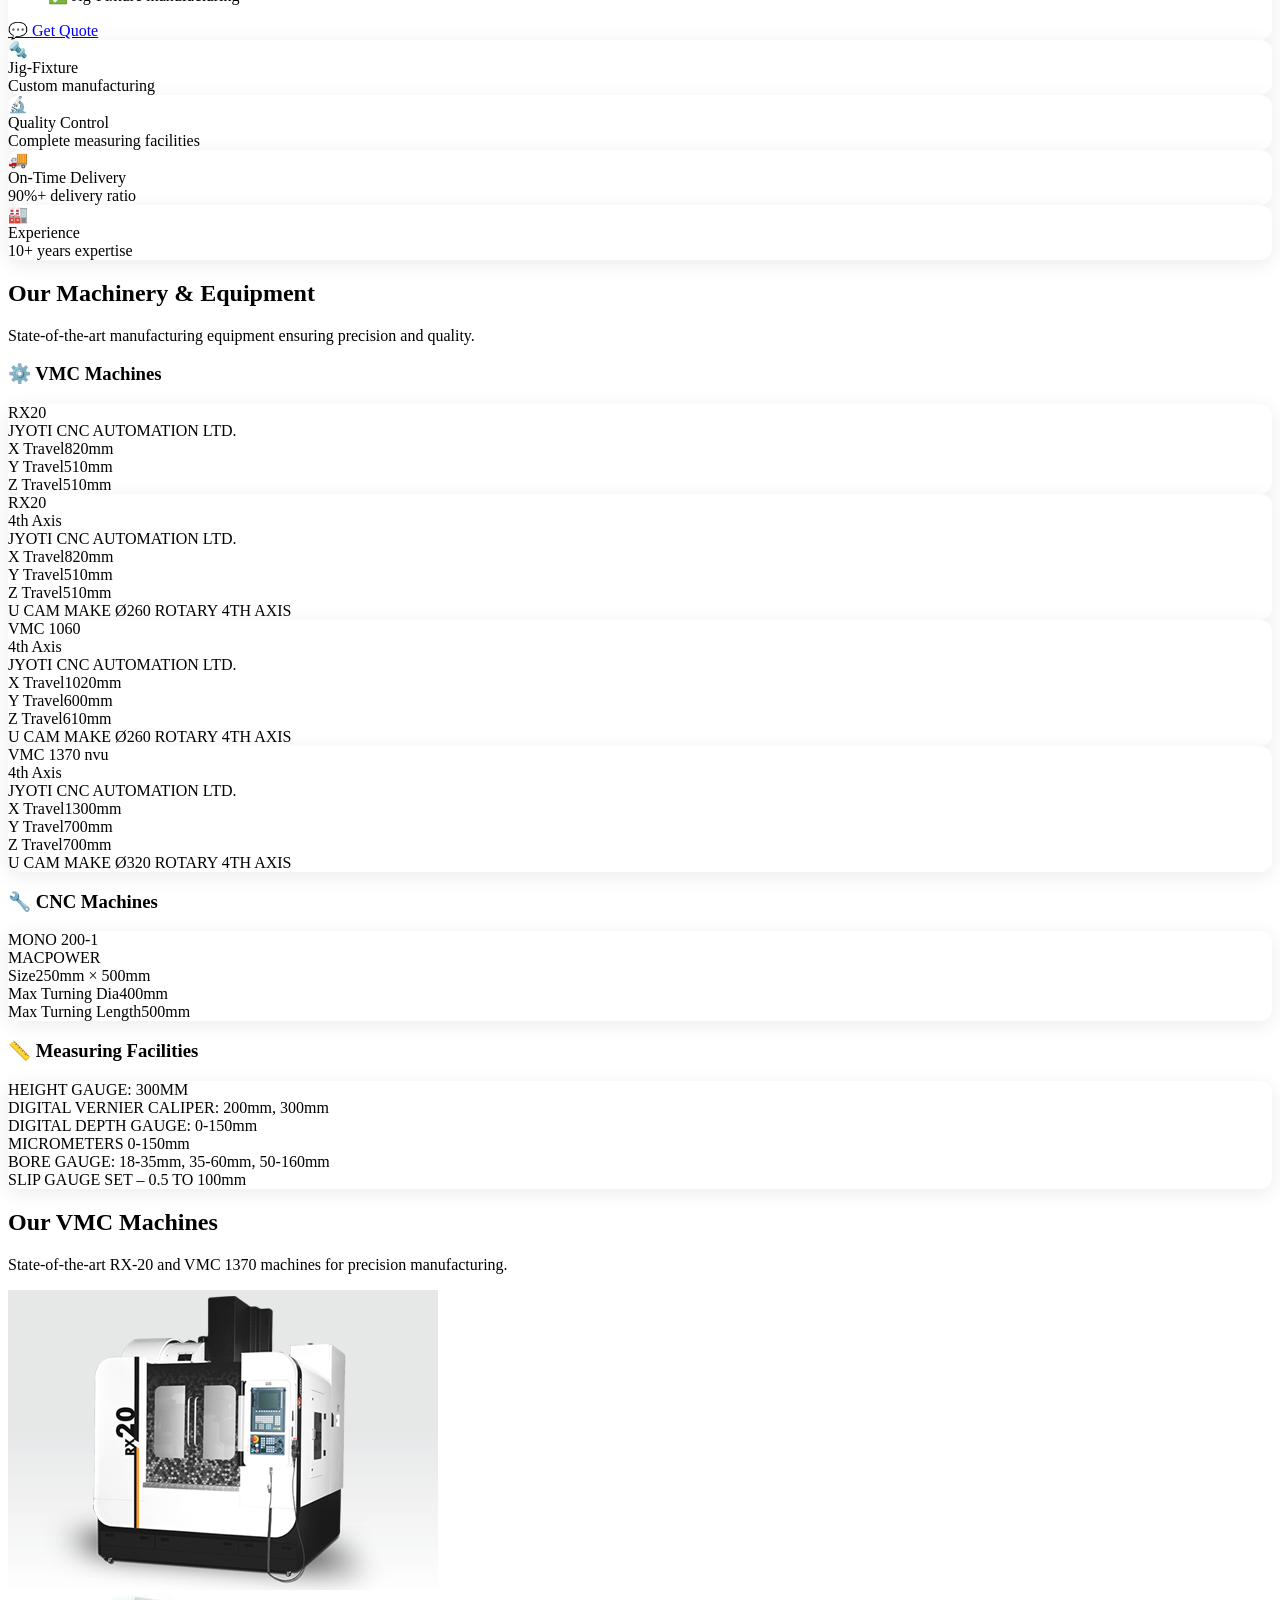
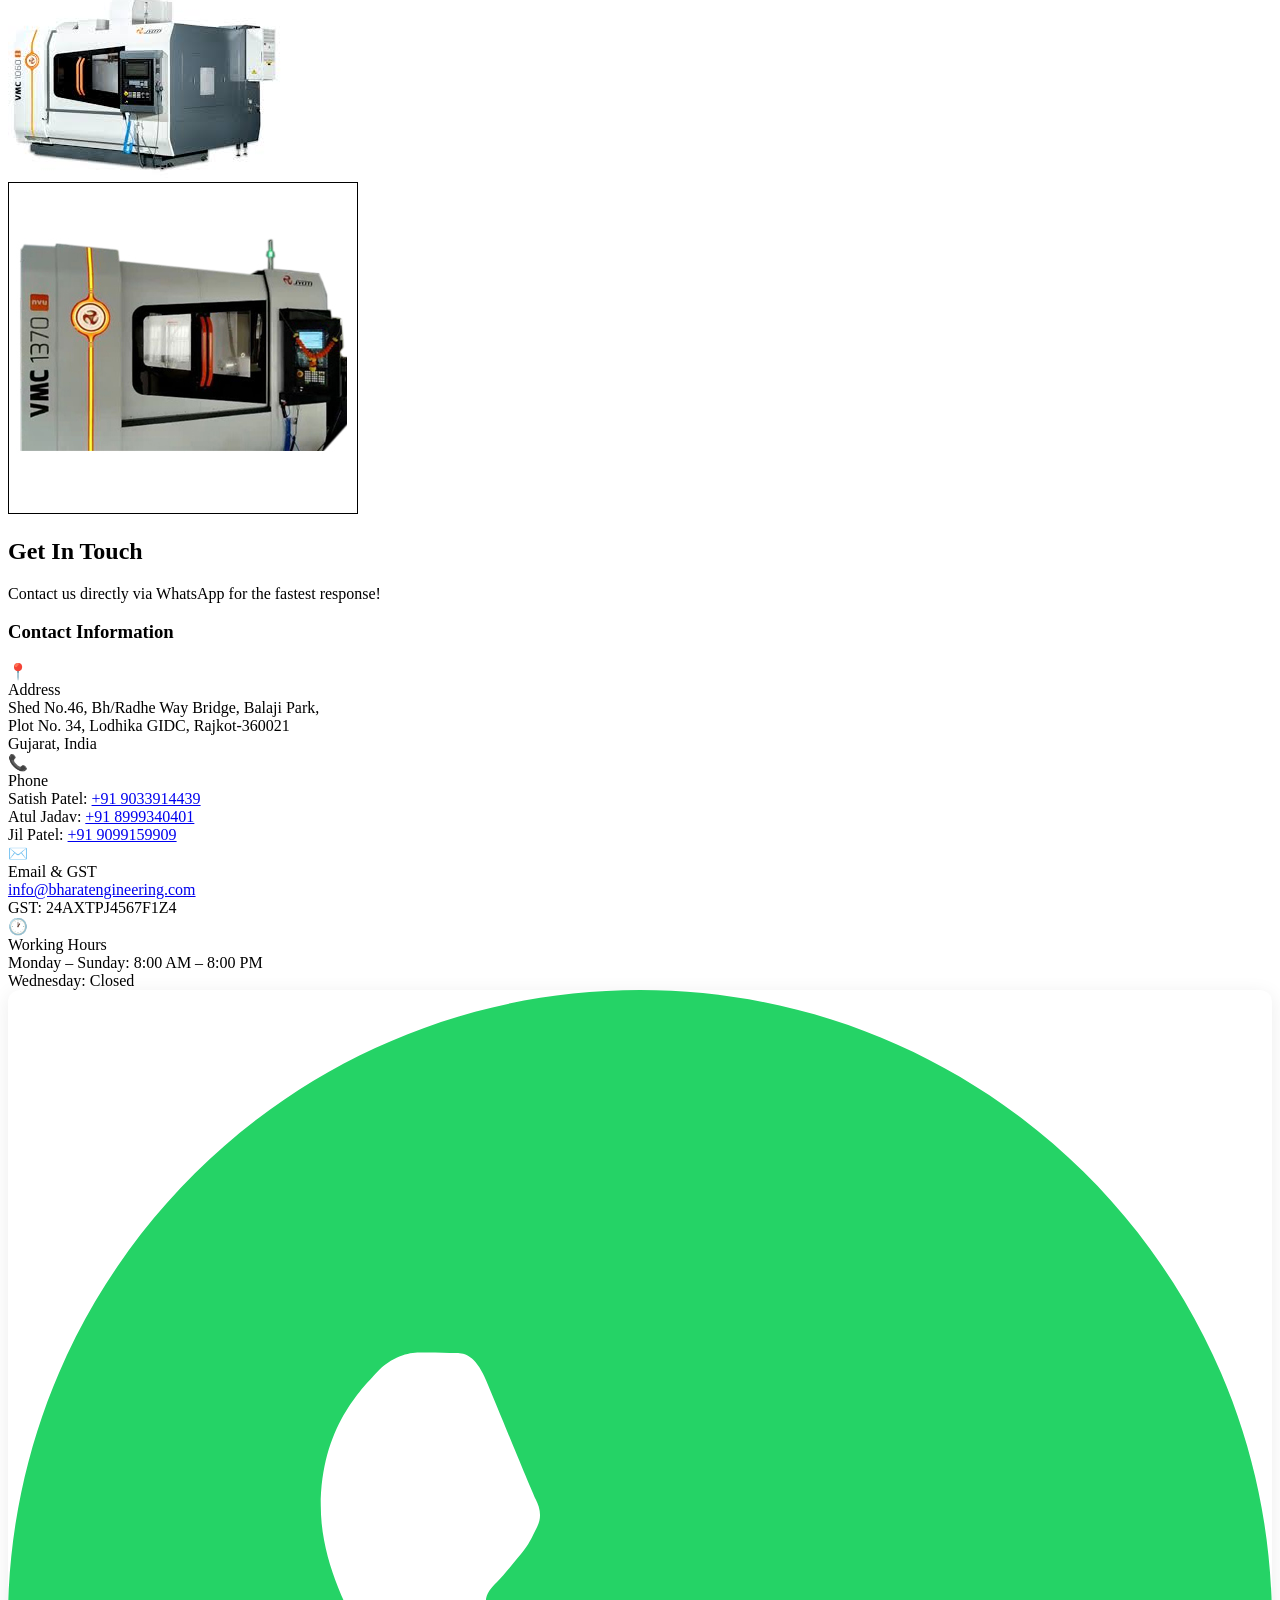
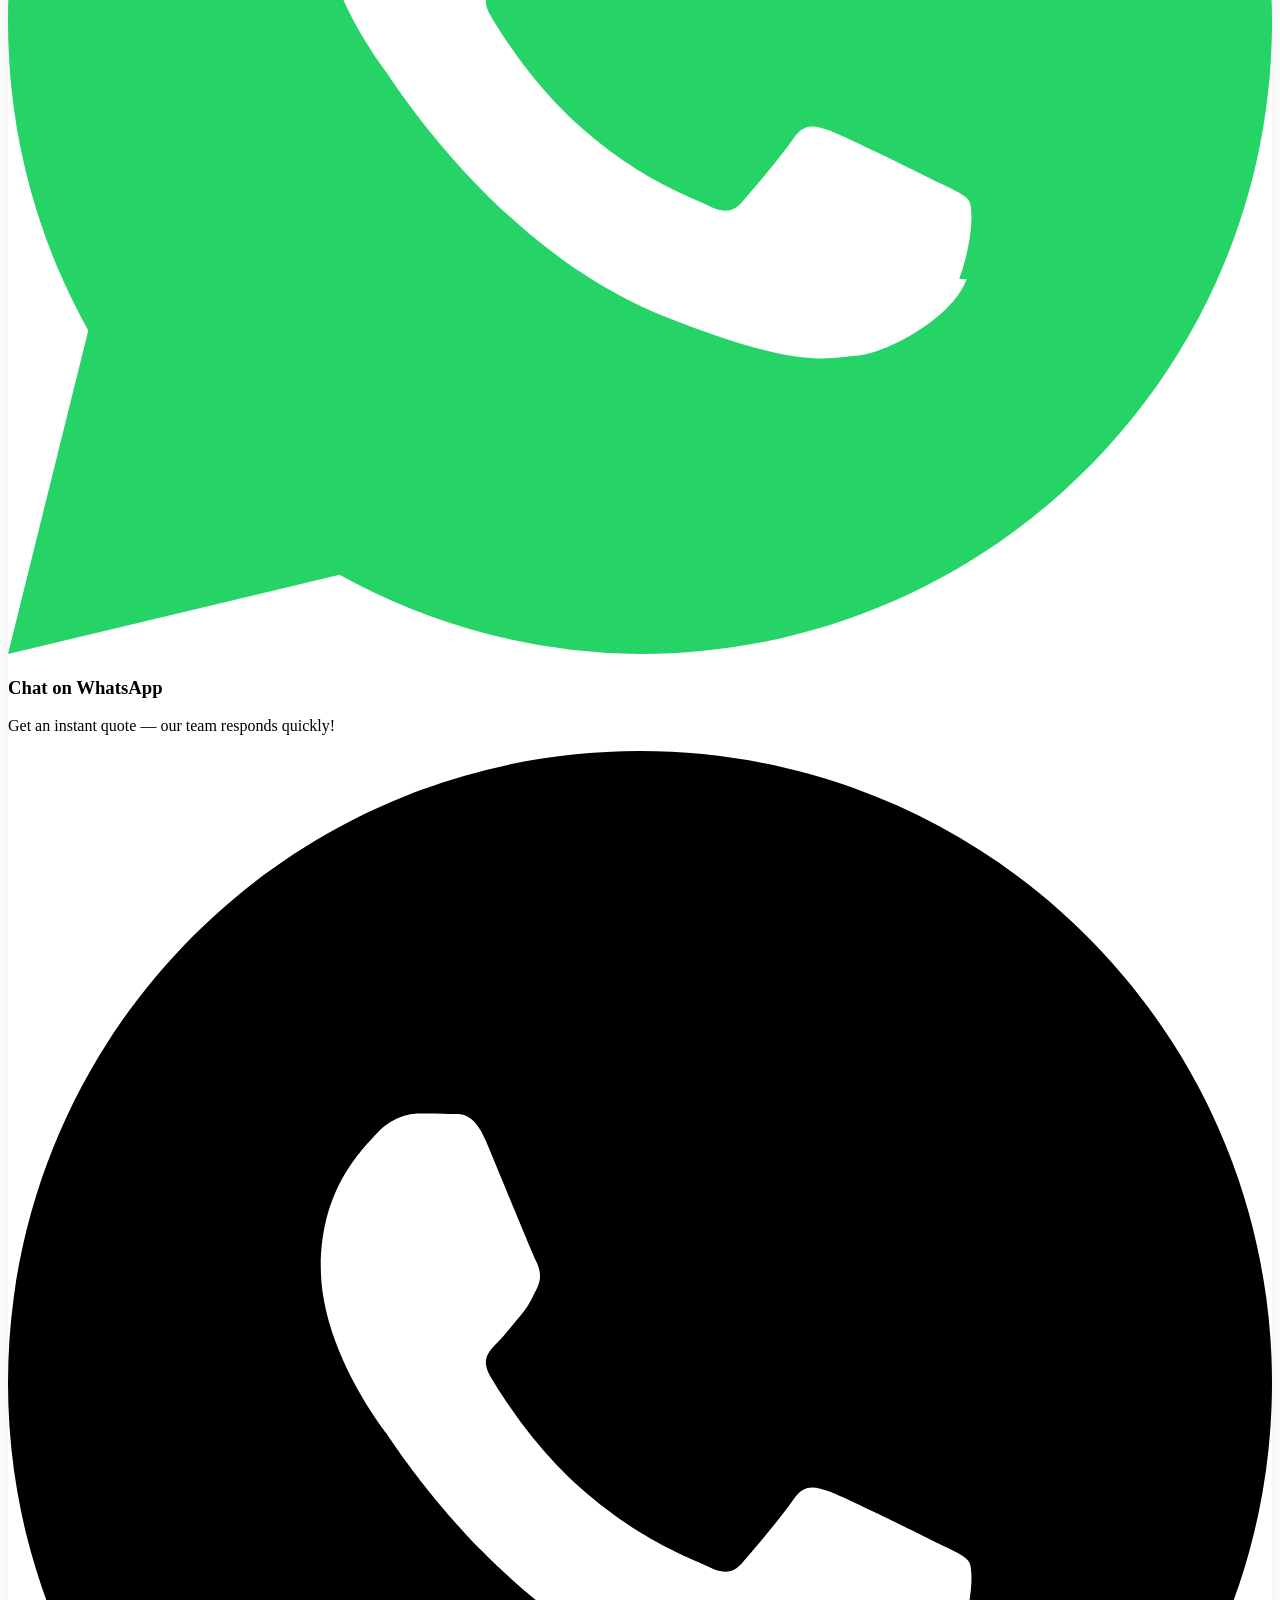
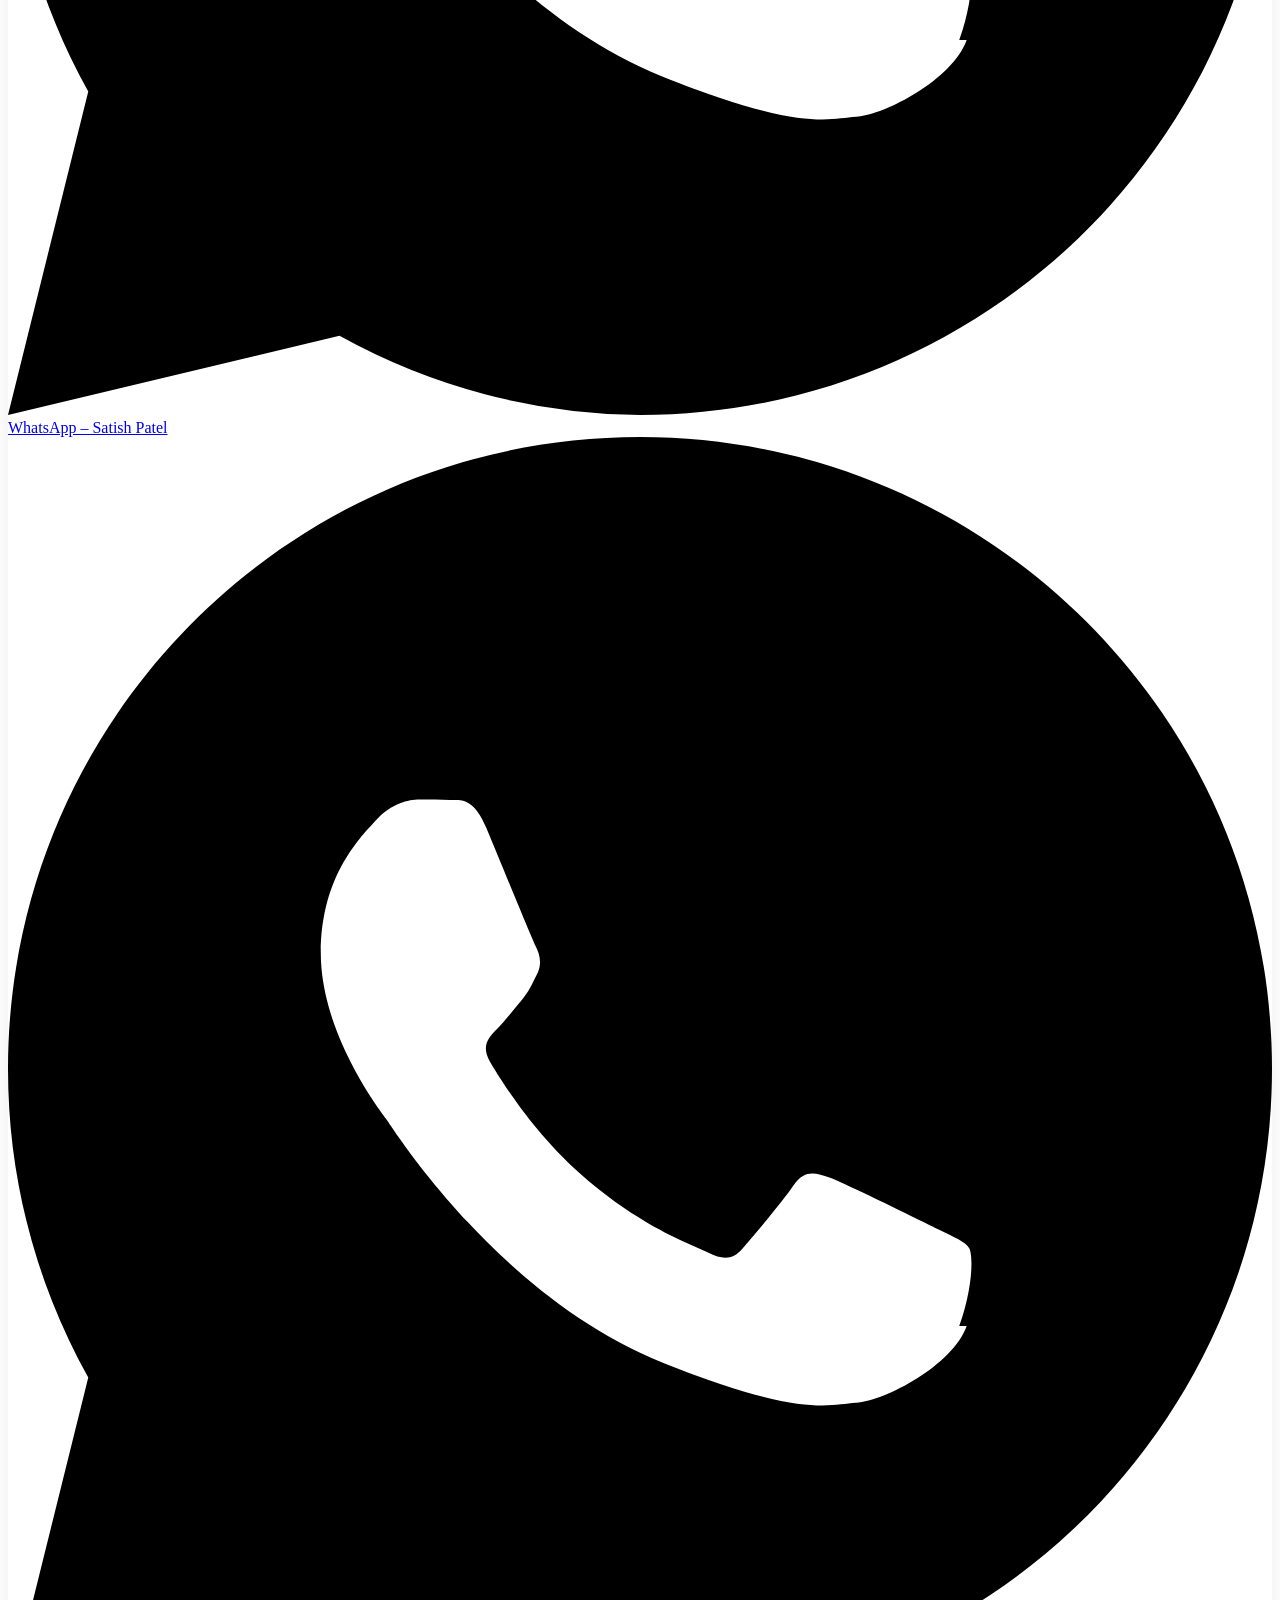
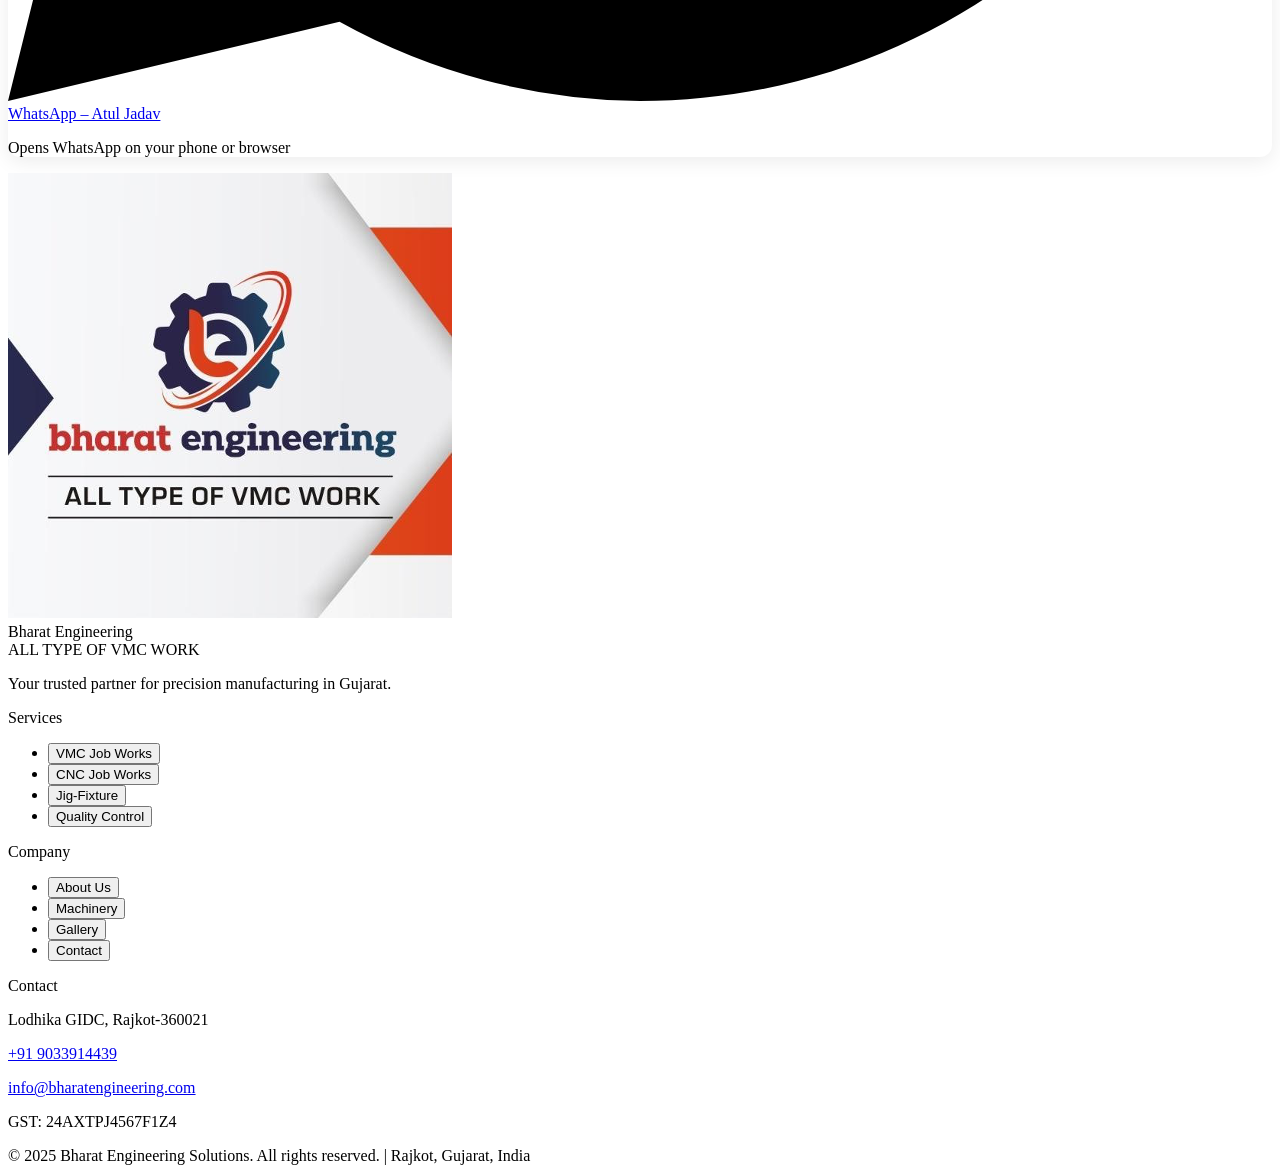
==== commit 436da16d: "Update index.html for hours" ====
--- a/index.html
+++ b/index.html
@@ -315,8 +315,8 @@
             <span class="text-2xl mt-1">🕐</span>
             <div>
               <div class="font-semibold text-primary">Working Hours</div>
-              <div class="text-gray-600">Monday – Saturday: 9:00 AM – 6:00 PM</div>
-              <div class="text-gray-600">Sunday: Closed</div>
+              <div class="text-gray-600">Monday – Sunday: 8:00 AM – 8:00 PM</div>
+              <div class="text-gray-600">Wednesday: Closed</div>
             </div>
           </div>
         </div>
